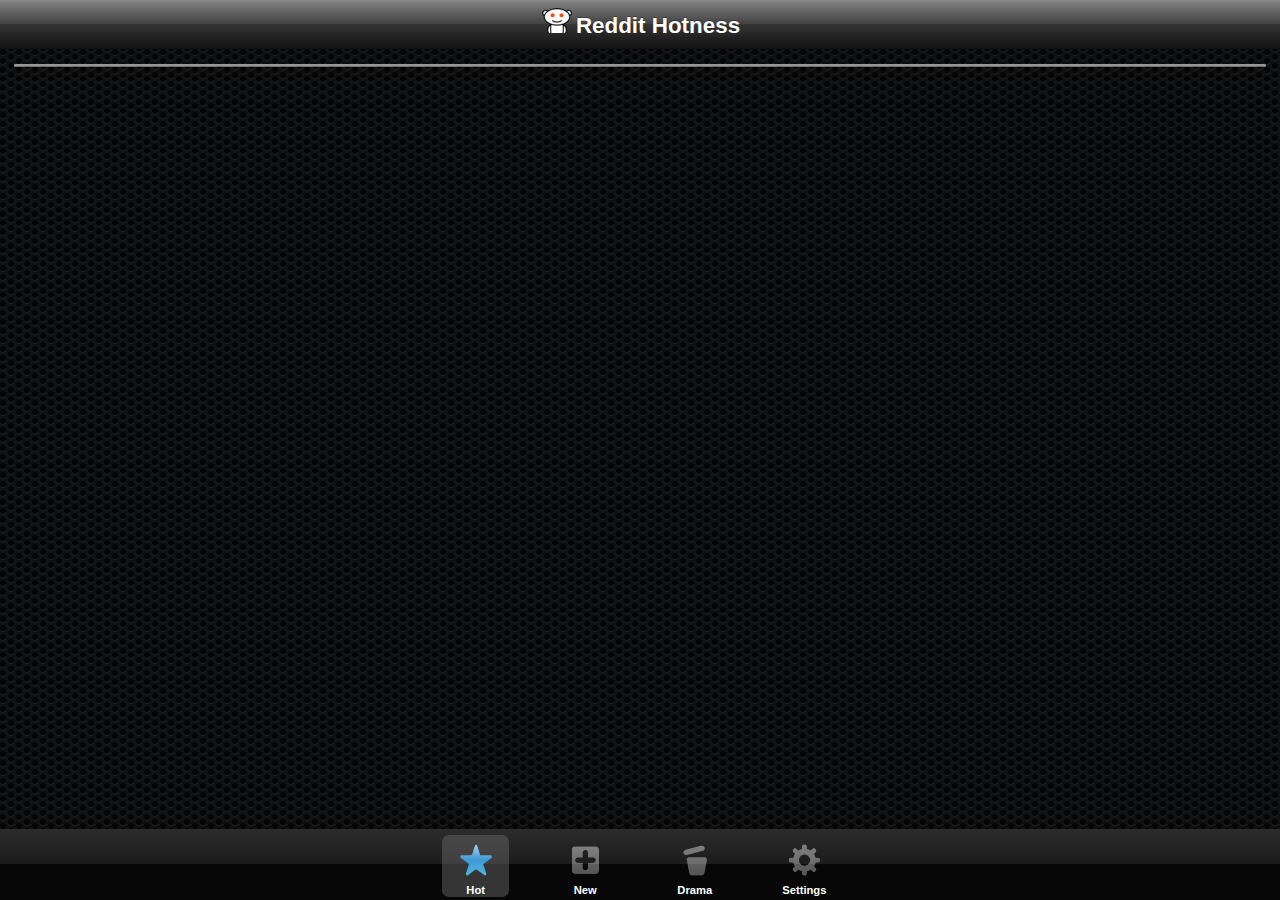
==== child-browser/reddithotness/www/index.html @ 827a3e2b "init" ====
<!DOCTYPE html>
<html>
  <head>
  <title></title>
  
    <meta name="viewport" content="width=device-width, initial-scale=1.0, maximum-scale=1.0, user-scalable=no;" />
	<meta charset="utf-8">

	<link rel="stylesheet" href="kendo.mobile.all.min.css" type="text/css" media="screen" />
	<link rel="stylesheet" href="style.css" type="text/css" media="screen" />

	<!-- iPad/iPhone specific css below, add after your main css >
	<link rel="stylesheet" media="only screen and (max-device-width: 1024px)" href="ipad.css" type="text/css" />		
	<link rel="stylesheet" media="only screen and (max-device-width: 480px)" href="iphone.css" type="text/css" />		
	-->
	<!-- If your application is targeting iOS BEFORE 4.0 you MUST put json2.js from http://www.JSON.org/json2.js into your www directory and include it here -->
	<script type="text/javascript" charset="utf-8" src="cordova-1.5.0.js"></script>
	<script type="text/javascript" charset="utf-8" src="ChildBrowser.js"></script>
    <script type="text/javascript">


	// If you want to prevent dragging, uncomment this section
	/*
	function preventBehavior(e) 
	{ 
      e.preventDefault(); 
    };
	document.addEventListener("touchmove", preventBehavior, false);
	*/
	
	/* If you are supporting your own protocol, the var invokeString will contain any arguments to the app launch.
	see http://iphonedevelopertips.com/cocoa/launching-your-own-application-via-a-custom-url-scheme.html
	for more details -jm */
	/*
	function handleOpenURL(url)
	{
		// TODO: do something with the url passed in.
	}
	*/
	
	function onBodyLoad()
	{		
		document.addEventListener("deviceready", onDeviceReady, false);
	}
	
	/* When this function is called, Cordova has been initialized and is ready to roll */
	/* If you are supporting your own protocol, the var invokeString will contain any arguments to the app launch.
	see http://iphonedevelopertips.com/cocoa/launching-your-own-application-via-a-custom-url-scheme.html
	for more details -jm */
	function onDeviceReady()
	{

	}
    
    </script>
  </head>
  <body onload="onBodyLoad()">
	<body>
		<div data-role="view" id="dark-theme" data-title="Reddit Hotness">
	      	<div data-role="header">
				<div data-role="navbar"><img src="images/header.png" />Reddit Hotness</div>	
			</div>
			<ul id="popular_news" data-role="listview" data-style="inset"></ul>
			<div data-role="footer">
				<div data-role="tabstrip" id="tabstrip">
					<a data-icon="favorites" href="#">Hot</a>
                    <a data-icon="mostrecent" href="#">New</a>
                    <a data-icon="trash" href="#">Drama</a>
					<a data-icon="settings" href="#">Settings</a>
				</div>
			</div>
		</div>
	  </body>

	  <script id="template" type="text/x-kendo-template">
		# if ( data.title.length > 60 ) {
			data.title = data.title.substring(0,60) + "..."
		} #
		<div class="story">
			<div class="points">
				<div>
	 				<div class="big blue">${score}</div>
	    		</div>
			</div>
			<div class="link">
				<span data-url="${url}" onClick="app.goToUrl(this)">${title}</span>
			</div>
		</div>
	  </script>

	  <script src="jquery.min.js"></script>
	  <script src="kendo.mobile.min.js"></script>
	  <script src="app.js"></script>

	  <script>

		$(function() {

			app.init();

		});

			

	  </script>
</html>
---- child-browser/reddithotness/www/kendo.mobile.all.min.css ----
/*
* Kendo UI Mobile v2012.1.322 (http://kendoui.com)
* Copyright 2012 Telerik AD. All rights reserved.
*
* Kendo UI Mobile commercial licenses may be obtained at http://kendoui.com/mobile-license
* If you do not own a commercial license, this file shall be governed by the trial license terms.
*/
*:focus{outline:0}.km-root,.km-vertical,.km-horizontal{width:100%;height:100%;-ms-content-zooming:none;-webkit-user-select:none;-webkit-text-size-adjust:none}.km-vertical,.km-horizontal{display:table\9}.km-root>*,.km-header *,.km-footer *{margin:0;padding:0}.km-root *{-webkit-touch-callout:none;-webkit-tap-highlight-color:rgba(0,0,0,0)}.km-view{top:0;left:0;position:absolute;display:-moz-box;display:-webkit-box;display:-ms-box;display:box;height:100%;width:100%;display:table\9;-moz-box-orient:vertical;-webkit-box-orient:vertical;-ms-box-orient:vertical;box-orient:vertical;vertical-align:top}:-moz-any(.km-view,.km-vertical,.km-horizontal){overflow:hidden;position:static}.km-content{-moz-box-flex:1;-webkit-box-flex:1;-ms-box-flex:1;box-flex:1;-moz-box-align:stretch;-webkit-box-align:stretch;-ms-box-align:stretch;box-align:stretch;display:block;width:auto;overflow:hidden;position:relative;display:table-row\9}:-moz-any(.km-content){width:0;display:-moz-box;-moz-box-orient:vertical}.km-content p,.km-content h1,.km-content h2,.km-content h3,.km-content h4,.km-content h5,.km-content h6{margin-left:1em;margin-right:1em;margin-left:1rem;margin-right:1rem}.km-header,.km-footer{display:block;display:-moz-box;display:table-row\9;height:1px\9;-moz-box-orient:vertical;width:100%}.km-header{padding:0}.km-footer{background:#1a1a1a}[data-role="layout"]{display:none}.km-tabstrip{-moz-box-align:start;-webkit-box-align:start;-ms-box-align:start;box-align:start;-moz-box-orient:horizontal;-webkit-box-orient:horizontal;-ms-box-orient:horizontal;box-orient:horizontal;-moz-box-pack:start;display:table-row\9;padding:0}.km-header,.km-footer{position:relative;z-index:1}@media all and (-webkit-min-device-pixel-ratio:10000),not all and (-webkit-min-device-pixel-ratio:0){.km-view{display:table}.km-header,.km-footer,.km-content{display:table-row}.km-header,.km-footer{height:1px}}.km-view-title{display:none}.km-toolbar,.km-navbar,.km-button,.km-buttongroup,.km-tabstrip{background-origin:border-box;position:relative;display:inline-block;padding:.4em .7em;margin:.1em;margin:.1rem;overflow:visible;border-radius:5pt;-moz-border-radius:5pt;-webkit-border-radius:5pt;text-shadow:0 -1px rgba(0,0,0,0.3);text-decoration:none}.km-toolbar,.km-navbar,.km-buttongroup,.km-tabstrip{padding:.4rem .7rem}.km-horizontal .km-toolbar,.km-horizontal .km-navbar,.km-horizontal .km-tabstrip{padding:.2rem .7rem}.km-button{cursor:pointer;outline:0}.km-switch input[type=checkbox]{display:none}.km-switch,.km-checkbox{text-align:left;font-size:1em;font-size:1rem;display:inline-block;width:6em;width:6rem;height:1.75em;height:1.75rem;line-height:1.9em;line-height:1.9rem;position:relative;overflow:hidden}.km-switch-wrapper,.km-slider-wrapper{display:block;height:100%;width:100%;overflow:hidden;border-radius:6px}.km-switch-background,.km-slider-background{display:block;margin:0 1px 1px -5em;height:100%;width:200%}.km-switch-container{top:0;left:0;position:absolute;display:block;height:100%;width:100%;overflow:hidden;background:transparent;border-radius:4px;-moz-border-radius:4px;-webkit-border-radius:4px;-moz-box-sizing:border-box;-webkit-box-sizing:border-box;box-sizing:border-box}.km-checkbox{width:1.8em;height:1.8em;width:1.8rem;height:1.8rem}.km-checkbox-checked:after{content:"\a0";display:block;width:100%;height:100%}.km-switch-handle{top:0;left:0;width:2em;width:2rem;height:100%;display:inline-block;margin:-1px 0 0 -1px;border-radius:5px;-moz-border-radius:5px;-webkit-border-radius:5px;box-shadow:0 0 3px 0 rgba(0,0,0,0.5);-webkit-box-shadow:0 0 3px 0 rgba(0,0,0,0.5)}.km-switch-label-on,.km-switch-label-off{display:block;width:200%;text-align:center;position:absolute}.km-switch-label-off{left:2em}.km-switch-label-on{left:-4em;text-shadow:0 -1px 0 rgba(0,0,0,0.5)}.km-badge,.km-detail{text-decoration:none;display:inline-block;vertical-align:middle;overflow:hidden;text-align:center;position:absolute;z-index:1;top:-1em;top:-.6rem;right:-0.8em;right:-.4rem;width:1.6em;height:1.6em;width:1rem;height:1rem;text-shadow:none}.km-detail{position:absolute;float:right;right:.8rem;top:50%;margin-top:-0.7em;margin-top:-.7rem;width:1.7em;height:1.7em;width:1.1rem;height:1.1rem}:-moz-any(.km-detail){width:1rem;height:1rem}.km-detail:after,.km-detail:before,.km-listview-link:after{width:.3em;height:.3em;width:.4rem;height:.4rem;content:"\a0";display:inline-block;vertical-align:middle}.km-listview-link:after,.km-detaildisclose:after{margin-left:-0.2em;margin-left:-.2rem;border:0 solid #FFF;border-width:.24em .24em 0 0;border-width:.24rem .24rem 0 0;-webkit-transform:rotate(45deg);-moz-transform:rotate(45deg);-ms-transform:rotate(45deg);-o-transform:rotate(45deg);transform:rotate(45deg)}.km-detaildisclose:before{display:none}.km-rowdelete:after,.km-rowinsert:after,.km-rowinsert:before,.km-contactadd:after,.km-contactadd:before{width:.6em;height:.1em;width:.7rem;height:.2rem;background:#FFF;margin-left:-0.18em;margin-left:-.28rem}.km-rowdelete:after{margin-left:-0.28em;margin-left:-.38rem}.km-rowinsert:after,.km-contactadd:after{width:.1em;height:.6em;width:.2rem;height:.7rem;margin-left:-0.34em;margin-left:-.44rem}.km-button::-moz-focus-inner{padding:0;border:0}.km-badge:-moz-first-node,:-moz-first-node ~ .km-badge{right:-0.5em;top:-1em}.km-root .km-buttongroup{padding:0;border-radius:0;-moz-border-radius:0;-webkit-border-radius:0;box-shadow:none;-webkit-box-shadow:none;border-color:transparent;background:0;white-space:nowrap;display:table}.km-buttongroup>.km-button{display:table-cell}.km-root .km-buttongroup .km-button{margin:0;border-width:1px 0 1px 1px;border-radius:0;-moz-border-radius:0;-webkit-border-radius:0}.km-root .km-view .km-buttongroup .km-button:first-child{-webkit-border-bottom-left-radius:5pt;-webkit-border-top-left-radius:5pt;border-radius:5pt 0 0 5pt;-moz-border-radius:5pt 0 0 5pt;-webkit-border-radius:5pt 0 0 5pt}.km-root .km-view .km-buttongroup .km-button:last-child{border-right-width:1px;-webkit-border-bottom-right-radius:5pt;-webkit-border-top-right-radius:5pt;border-radius:0 5pt 5pt 0;-moz-border-radius:0 5pt 5pt 0;-webkit-border-radius:0 5pt 5pt 0}.km-scrollview{white-space:nowrap;overflow:hidden;width:100%}.km-scrollview>div>*{-webkit-transform:translatez(0)}.km-pages{text-align:center;margin:0;padding:0}.km-pages li{display:inline-block;width:.5em;height:.55em;margin:0 .3em}.km-ios .km-buttongroup .km-button{font-size:1.2em;font-weight:bold}.km-ios .km-state-disabled .km-button,.km-android .km-state-disabled .km-button,.km-blackberry .km-state-disabled .km-button,.km-meego .km-state-disabled .km-button{color:#aaa;text-shadow:none}.km-tabstrip,.km-toolbar,.km-navbar{display:block;padding:.8em;margin:0;width:100%;border-width:0;-moz-box-sizing:border-box;-webkit-box-sizing:border-box;box-sizing:border-box;border-radius:0;-moz-border-radius:0;-webkit-border-radius:0}.km-tabstrip{text-align:center;word-spacing:-1em}.km-tabstrip .km-button{word-spacing:normal;box-shadow:none;-webkit-box-shadow:none}@media screen and (-webkit-min-device-pixel-ratio:0){.km-tabstrip{word-spacing:normal;width:100%}.km-buttongroup>.km-button{display:inline-block}}.km-toolbar,.km-navbar{padding:0 .5em;-moz-box-flex:1;-webkit-box-flex:1;-ms-box-flex:1;box-flex:1;position:relative;overflow:hidden;display:block;border-width:0 0 1px 0}.km-root div:-moz-any(.km-toolbar,.km-navbar){overflow:visible}.km-navbar .km-view-title,.km-toolbar .km-button,.km-navbar .km-button{margin-top:.5em;margin-top:.5rem;margin-bottom:.5em;margin-bottom:.5rem}.km-horizontal .km-navbar .km-view-title,.km-horizontal .km-toolbar .km-button,.km-horizontal .km-navbar .km-button{margin-top:.1em;margin-top:.1rem;margin-bottom:.1em;margin-bottom:.1rem}.km-tabstrip .km-button{font:bold 1em Helvetica,sans-serif;color:#a8a8a8;padding:.4em .8em;border-width:0;border-color:transparent;background:0;margin:0;text-align:center}.km-tabstrip .km-badge{font-size:.8em;font-weight:normal}.km-tabstrip .km-button:first-child{border-left:0}.km-tabstrip .km-button:last-child{border-right:0}.km-listview-wrapper>ul:not(.km-listview){margin:0 auto}.km-list,.km-listview{padding:0;margin:0;list-style-type:none}.km-listinset,.km-listgroupinset{margin:1em}.km-listinset,.km-listgroupinset .km-list{overflow:hidden}.km-listview .km-switch{margin-top:-0.95em;margin-top:-.95rem;position:absolute;right:.8em;right:.8rem;top:50%}.km-listview .km-list{text-indent:0}.km-list>li,.km-root .km-listview-link{margin:0;display:block;position:relative;list-style-type:none;vertical-align:middle;-moz-box-sizing:border-box;-webkit-box-sizing:border-box;box-sizing:border-box;padding:.5em .7em;text-shadow:none}.km-group-title{display:block;font-weight:bold;padding:.2em 0;text-indent:.8em}.km-listgroupinset .km-group-title{margin-top:1em;line-height:1.65em}.km-root .km-content .km-list>li:first-child{border-top:0}.km-root .km-content .km-list>li:last-child{border-bottom:0}.km-root .km-listview-link{text-decoration:none;margin:-0.5em -0.7em}.km-listview-link:after{border-color:#777;content:"\a0";display:block;position:absolute;right:1em;right:1rem;top:50%;margin-top:-0.25em;margin-top:-.25rem}.km-scroller-pull{width:100%;display:block;position:absolute;line-height:60px;font-size:1.4em;text-align:center;-webkit-transform:translate3d(0,-60px,0);-moz-transform:translate3d(0,-60px,0);-ms-transform:translate3d(0,-60px,0);-o-transform:translate3d(0,-60px,0);transform:translate3d(0,-60px,0)}.km-scroller-pull .km-template{display:inline-block;width:200px;text-align:left}.km-root .km-scroller-pull .km-icon{display:inline-block;height:2em;margin-right:1em;vertical-align:middle;width:2em;-webkit-transform:rotate(0deg);-moz-transform:rotate(0deg);-ms-transform:rotate(0deg);-o-transform:rotate(0deg);transform:rotate(0deg);-webkit-transition:-webkit-transform 300ms linear;-moz-transition:-moz-transform 300ms linear;-ms-transition:-ms-transform 300ms linear;-o-transition:-o-transform 300ms linear;transition:transform 300ms linear}.km-root .km-scroller-release .km-icon{-webkit-transform:rotate(180deg);-moz-transform:rotate(180deg);-ms-transform:rotate(180deg);-o-transform:rotate(180deg);transform:rotate(180deg)}.km-root .km-scroller-refresh .km-icon{-webkit-transition:none;-moz-transition:none;-ms-transition:none;-o-transition:none;transition:none}.km-default-content{padding:1em}.km-item label:before,.km-item label.km-item-checked:after{position:absolute;content:" ";display:block;top:50%;left:.6em;width:36px;height:36px;margin-top:-18px}.km-detail .km-text{display:none}.km-detail .km-icon,.km-button .km-icon,.km-list .km-icon,.km-ios .km-button .km-icon{width:1.1em;height:1.1em;margin-left:-0.3em;margin-right:.3em;vertical-align:text-top;display:inline-block;background-size:auto 100%}.km-root .km-view .km-notext{margin-left:0;margin-right:0}.km-list .km-switch{position:absolute;top:50%;right:.8em;right:.8rem;margin-top:-1em;margin-top:-1rem}.km-detail .km-icon{top:20%;left:20%;width:60%;height:60%;margin:0;position:absolute;-moz-box-sizing:border-box;-webkit-box-sizing:border-box;box-sizing:border-box}.km-buttongroup .km-button .km-icon{width:1em;height:1em;margin:0 .16em 0 0}.km-tabstrip .km-button .km-icon{width:4em;height:4em;width:2.5rem;height:2.5rem;margin:0 auto;display:block}.km-slider{margin:1em;width:10em;height:.6em;line-height:.6em;position:relative;padding:.5em .7em;display:inline-block}.km-slider-container{top:0;left:0;margin:0;width:100%;height:100%;display:block;position:absolute;border-radius:5px;-moz-border-radius:5px;-webkit-border-radius:5px}.km-slider-handle{top:0;left:0;width:1.25em;height:1.25em;display:block;position:absolute;border-radius:1em;-moz-border-radius:1em;-webkit-border-radius:1em;box-shadow:0 1px 1px rgba(0,0,0,0.5);-webkit-box-shadow:0 1px 1px rgba(0,0,0,0.5)}.km-slider-wrapper{border-radius:5px;-moz-border-radius:5px;-webkit-border-radius:5px}.km-slider-background{width:24em;margin-left:-12em}.km-touch-scrollbar{position:absolute;visibility:hidden;z-index:200000;height:.3em;width:.3em;background-color:#333;opacity:0;border-radius:.4em;-moz-border-radius:.4em;-webkit-border-radius:.4em;-webkit-transform-origin:0 0;-moz-transform-origin:0 0;-ms-transform-origin:0 0;-o-transform-origin:0 0;transform-origin:0 0;-webkit-transition:opacity .3s linear;-moz-transition:opacity .3s linear;-ms-transition:opacity .3s linear;-o-transition:opacity .3s linear;transition:opacity .3s linear}.km-vertical-scrollbar{height:100%;right:1px;top:0}.km-horizontal-scrollbar{width:100%;left:0;bottom:1px}.km-scrollview,.km-scroll-container{-moz-user-select:none;-webkit-user-select:none;user-select:none;-moz-user-select:-moz-none;-webkit-margin-collapse:separate}.km-scroll-wrapper{position:relative}.km-leftitem,.km-rightitem{z-index:1;position:relative;float:right}.km-leftitem{float:left}.km-root .km-leftitem ~ .km-view-title,.km-root .km-rightitem ~ .km-view-title{position:absolute;left:0}.km-dialog{position:absolute;min-width:19em;max-width:25em;overflow:hidden;border-radius:1em;-moz-border-radius:1em;-webkit-border-radius:1em}.km-dialog-title{position:static;float:none;height:2.6em;margin-top:-2.6em;font-size:1.22em;line-height:3em;border-radius:1em;-moz-border-radius:1em;-webkit-border-radius:1em}.km-dialog:before{content:"\a0";display:block;overflow:visible;width:100%;height:3em;opacity:.2}.km-dialog-content{font-weight:normal;min-height:2em;text-align:center}.km-dialog .km-button{display:block;margin:.4em;font-size:1.3em;text-align:center;padding:.44em;-moz-user-select:none;-webkit-user-select:none;user-select:none;border-radius:4px;-moz-border-radius:4px;-webkit-border-radius:4px}.km-loader{top:50%;left:50%;width:240px;height:150px;opacity:.85;z-index:100000;padding:30px 30px;position:absolute;margin-top:-75px;margin-left:-120px;-moz-box-sizing:border-box;-webkit-box-sizing:border-box;box-sizing:border-box;background-color:black;border-radius:20px;-moz-border-radius:20px;-webkit-border-radius:20px}.km-loader h1{color:white;text-align:center;margin-top:10px}.km-loader .km-loading,.km-scroller-refresh .km-icon{background-color:#fff;-moz-animation:km-spin 1s infinite linear;-webkit-animation:km-spin 1s infinite linear;display:block;margin:0 auto;width:35px;height:35px}@-webkit-keyframes km-spin{from{-webkit-transform:rotate(0deg)}to{-webkit-transform:rotate(360deg)}}@-moz-keyframes km-spin{from{-moz-transform:rotate(0deg)}to{-moz-transform:rotate(360deg)}}@-webkit-keyframes km-ios-spin{0%{-webkit-transform:rotate(0deg)}8.32%{-webkit-transform:rotate(0deg)}8.33%{-webkit-transform:rotate(30deg)}16.65%{-webkit-transform:rotate(30deg)}16.66%{-webkit-transform:rotate(60deg)}24.99%{-webkit-transform:rotate(60deg)}25%{-webkit-transform:rotate(90deg)}33.32%{-webkit-transform:rotate(90deg)}33.33%{-webkit-transform:rotate(120deg)}41.65%{-webkit-transform:rotate(120deg)}41.66%{-webkit-transform:rotate(150deg)}49.99%{-webkit-transform:rotate(150deg)}50%{-webkit-transform:rotate(180deg)}58.32%{-webkit-transform:rotate(180deg)}58.33%{-webkit-transform:rotate(210deg)}66.65%{-webkit-transform:rotate(210deg)}66.66%{-webkit-transform:rotate(240deg)}74.99%{-webkit-transform:rotate(240deg)}75%{-webkit-transform:rotate(270deg)}83.32%{-webkit-transform:rotate(270deg)}83.33%{-webkit-transform:rotate(300deg)}91.65%{-webkit-transform:rotate(300deg)}91.66%{-webkit-transform:rotate(330deg)}99.99%{-webkit-transform:rotate(330deg)}100%{-webkit-transform:rotate(360deg)}}.km-root input:not([type=button]):not([type=submit]):not([type=reset]):not([type=image]):not([type=checkbox]):not([type=radio]),.km-root select:not([multiple]),.km-root .k-dropdown{font-size:1.2rem;-moz-appearance:none;-webkit-appearance:none}.km-root input{-moz-user-select:text;-webkit-user-select:text;user-select:text}.km-root input[readonly],.km-root select:not([multiple]){-moz-user-select:none;-webkit-user-select:none;user-select:none}.km-root input:not([type=button]):not([type=submit]):not([type=reset]):not([type=image]),.km-root select:not([multiple]),.km-root .k-dropdown{position:absolute;right:.8em;top:50%;line-height:normal;margin-top:-0.5em;z-index:1}.km-root input:not([type=button]):not([type=submit]):not([type=reset]):not([type=image]):not([type=checkbox]):not([type=radio]),.km-root select:not([multiple]),.km-root .k-dropdown{right:0;margin-top:-0.95em}.km-root .k-dropdown-wrap{display:inline-block}.km-root input ~ .km-listview-link:after,.km-root select ~ .km-listview-link:after,.km-root .k-dropdown ~ .km-listview-link:after{display:none}.km-root .k-dropdown select,.km-root .k-dropdown .k-select{display:none}.km-root .km-popup .k-item{list-style-type:none;line-height:2em;padding:inherit 1em;border-bottom:1px solid #555;-moz-box-sizing:border-box;-webkit-box-sizing:border-box;box-sizing:border-box}.km-root .km-popup .k-list{padding:0;margin:0}.km-root .km-popup .k-item:last-child{border:0}.km-featured{-webkit-mask-box-image:url('[data-uri]');clip-path:url("images/iconmasks.svg#featured")}.km-toprated,.km-favorites{-webkit-mask-box-image:url('[data-uri]');clip-path:url("images/iconmasks.svg#toprated")}.km-mostviewed{-webkit-mask-box-image:url('[data-uri]');clip-path:url("images/iconmasks.svg#mostviewed")}.km-bookmarks{-webkit-mask-box-image:url('[data-uri]');clip-path:url("images/iconmasks.svg#bookmarks")}.km-contacts{-webkit-mask-box-image:url('[data-uri]');clip-path:url("images/iconmasks.svg#contacts")}.km-download,.km-downloads{-webkit-mask-box-image:url('[data-uri]');clip-path:url("images/iconmasks.svg#download")}.km-more{-webkit-mask-box-image:url('[data-uri]');clip-path:url("images/iconmasks.svg#more")}.km-android .km-more{-webkit-mask-box-image:url('[data-uri]');clip-path:url("images/iconmasks.svg#androidmore")}.km-meego .km-more{-webkit-mask-box-image:url('[data-uri]');clip-path:url("images/iconmasks.svg#meegomore")}.km-mostrecent{-webkit-mask-box-image:url('[data-uri]');clip-path:url("images/iconmasks.svg#mostrecent")}.km-recents{-webkit-mask-box-image:url('[data-uri]');clip-path:url("images/iconmasks.svg#recents")}.km-history{-webkit-mask-box-image:url('[data-uri]');clip-path:url("images/iconmasks.svg#history")}.km-add{-webkit-mask-box-image:url('[data-uri]');clip-path:url("images/iconmasks.svg#add")}.km-details{-webkit-mask-box-image:url('[data-uri]');clip-path:url("images/iconmasks.svg#details")}.km-info,.km-about{-webkit-mask-box-image:url('[data-uri]');clip-path:url("images/iconmasks.svg#info")}.km-action{-webkit-mask-box-image:url('[data-uri]');clip-path:url("images/iconmasks.svg#action")}.km-camera{-webkit-mask-box-image:url('[data-uri]');clip-path:url("images/iconmasks.svg#camera")}.km-edit,.km-compose{-webkit-mask-box-image:url('[data-uri]');clip-path:url("images/iconmasks.svg#edit")}.km-search{-webkit-mask-box-image:url('[data-uri]');clip-path:url("images/iconmasks.svg#search")}.km-trash,.km-delete{-webkit-mask-box-image:url('[data-uri]');clip-path:url("images/iconmasks.svg#trash")}.km-organize{-webkit-mask-box-image:url('[data-uri]');clip-path:url("images/iconmasks.svg#organize")}.km-reply{-webkit-mask-box-image:url('[data-uri]');clip-path:url("images/iconmasks.svg#reply")}.km-stop{-webkit-mask-box-image:url('[data-uri]');clip-path:url("images/iconmasks.svg#stop")}.km-sounds,.km-volume{-webkit-mask-box-image:url('[data-uri]');clip-path:url("images/iconmasks.svg#sounds")}.km-refresh{-webkit-mask-box-image:url('[data-uri]');clip-path:url("images/iconmasks.svg#refresh")}.km-play{-webkit-mask-box-image:url('[data-uri]');clip-path:url("images/iconmasks.svg#play")}.km-fastforward{-webkit-mask-box-image:url('[data-uri]');clip-path:url("images/iconmasks.svg#fastforward")}.km-pause{-webkit-mask-box-image:url('[data-uri]');clip-path:url("images/iconmasks.svg#pause")}.km-rewind{-webkit-mask-box-image:url('[data-uri]');clip-path:url("images/iconmasks.svg#rewind")}.km-settings{-webkit-mask-box-image:url('[data-uri]');clip-path:url("images/iconmasks.svg#settings")}.km-globe{-webkit-mask-box-image:url('[data-uri]');clip-path:url("images/iconmasks.svg#globe")}.km-home{-webkit-mask-box-image:url('[data-uri]');clip-path:url("images/iconmasks.svg#home")}.km-cart{-webkit-mask-box-image:url('[data-uri]');clip-path:url("images/iconmasks.svg#cart")}.km-battery{-webkit-mask-box-image:url('[data-uri]');clip-path:url("images/iconmasks.svg#battery")}.km-wifi{-webkit-mask-box-image:url('[data-uri]');clip-path:url("images/iconmasks.svg#wifi")}.km-share{-webkit-mask-box-image:url('[data-uri]');clip-path:url("images/iconmasks.svg#share")}.km-ios .km-loading,.km-ios .km-scroller-refresh .km-icon{-webkit-mask-box-image:url('[data-uri]');clip-path:url("images/iconmasks.svg#iosrefresh")}.km-meego .km-loading,.km-meego .km-scroller-refresh .km-icon{-webkit-mask-box-image:url('[data-uri]');clip-path:url("images/iconmasks.svg#berryrefresh")}.km-root .km-android .km-loading,.km-root .km-android .km-scroller-refresh .km-icon{background:url('[data-uri]');background-size:cover}.km-blackberry .km-loading,.km-blackberry .km-scroller-refresh .km-icon{-webkit-mask-box-image:url('[data-uri]');clip-path:url("images/iconmasks.svg#berryrefresh")}.km-scroller-pull .km-icon{-webkit-mask-box-image:url('[data-uri]');clip-path:url("images/iconmasks.svg#pullrefresh")}.km-ios{background:#fff}.km-ios .km-view{overflow:hidden}.km-ios .km-view-title,.km-ios .km-dialog-title{position:relative;display:block;text-align:center;color:#fff;font-size:1.2em;font-size:1.4rem;line-height:1.5em;line-height:1.9rem;font-weight:bold;text-shadow:0 -1px rgba(0,0,0,0.3);float:left;width:100%}.km-ios .km-toolbar,.km-ios .km-navbar,.km-ios .km-button,.km-ios .km-tabstrip,.km-ios .km-popup .k-item{background-image:linear-gradient(top,rgba(255,255,255,0.5),rgba(255,255,255,0.45) 6%,rgba(255,255,255,0.2) 50%,rgba(255,255,255,0.15) 50%,rgba(100,100,100,0));-webkit-tap-highlight-color:rgba(0,0,0,0);color:#FFF;overflow:visible;border-radius:5pt;-moz-border-radius:5pt;-webkit-border-radius:5pt;border:1px solid #394d68;border-color:#2f3740 #394d68 #375073;background-color:#7185a2;text-shadow:0 -1px rgba(0,0,0,0.3);text-decoration:none;border:1px solid #394d68;border-color:#2f3740 #394d68 #375073;background-color:#7185a2;background-image:-webkit-gradient(linear,50% 0,50% 100%,color-stop(0,rgba(255,255,255,0.5)),color-stop(0.06,rgba(255,255,255,0.45)),color-stop(0.5,rgba(255,255,255,0.2)),color-stop(0.5,rgba(255,255,255,0.15)),color-stop(1,rgba(100,100,100,0)));background-image:-moz-linear-gradient(top,rgba(255,255,255,0.5),rgba(255,255,255,0.45) 6%,rgba(255,255,255,0.2) 50%,rgba(255,255,255,0.15) 50%,rgba(100,100,100,0));background-image:-ms-linear-gradient(top,rgba(255,255,255,0.5),rgba(255,255,255,0.45) 6%,rgba(255,255,255,0.2) 50%,rgba(255,255,255,0.15) 50%,rgba(100,100,100,0));background-image:-o-linear-gradient(top,rgba(255,255,255,0.5),rgba(255,255,255,0.45) 6%,rgba(255,255,255,0.2) 50%,rgba(255,255,255,0.15) 50%,rgba(100,100,100,0))}.km-ios .km-button{border-color:rgba(0,0,0,0.5) rgba(0,0,0,0.3) rgba(0,0,0,0.3);background:linear-gradient(top,rgba(0,0,0,0.3),rgba(0,0,0,0) 5%,rgba(0,0,0,0) 98%,rgba(70,70,70,0.5)),linear-gradient(top,rgba(255,255,255,0.35),rgba(255,255,255,0.1) 50%,rgba(255,255,255,0) 50%,rgba(255,255,255,0)) #496b9a;box-shadow:0 1px 1px rgba(255,255,255,0.5);-webkit-box-shadow:0 1px 1px rgba(255,255,255,0.5);background:-webkit-gradient(linear,50% 0,50% 100%,color-stop(0,rgba(0,0,0,0.3)),color-stop(0.05,rgba(0,0,0,0)),color-stop(0.98,rgba(0,0,0,0)),color-stop(1,rgba(70,70,70,0.5))),-webkit-gradient(linear,50% 0,50% 100%,color-stop(0,rgba(255,255,255,0.35)),color-stop(0.5,rgba(255,255,255,0.1)),color-stop(0.5,rgba(255,255,255,0)),color-stop(1,rgba(255,255,255,0))) #496b9a;background:-moz-linear-gradient(top,rgba(0,0,0,0.3),rgba(0,0,0,0) 5%,rgba(0,0,0,0) 98%,rgba(70,70,70,0.5)),-moz-linear-gradient(top,rgba(255,255,255,0.35),rgba(255,255,255,0.1) 50%,rgba(255,255,255,0) 50%,rgba(255,255,255,0)) #496b9a;background:-ms-linear-gradient(top,rgba(0,0,0,0.3),rgba(0,0,0,0) 5%,rgba(0,0,0,0) 98%,rgba(70,70,70,0.5)),-ms-linear-gradient(top,rgba(255,255,255,0.35),rgba(255,255,255,0.1) 50%,rgba(255,255,255,0) 50%,rgba(255,255,255,0)) #496b9a;background:-o-linear-gradient(top,rgba(0,0,0,0.3),rgba(0,0,0,0) 5%,rgba(0,0,0,0) 98%,rgba(70,70,70,0.5)),-o-linear-gradient(top,rgba(255,255,255,0.35),rgba(255,255,255,0.1) 50%,rgba(255,255,255,0) 50%,rgba(255,255,255,0)) #496b9a}.km-ios .km-button:active{background-color:#263e6c}.km-ios li.km-state-active{border-width:0;color:white}.km-ios,.km-ios .km-button{font:bold .9em HelveticaNeue,sans-serif;font-size:.9rem}.km-ios .km-back{margin-left:1em}.km-ios .km-back .km-text{position:relative;z-index:1}.km-ios .km-back:before{margin-bottom:2px;content:"\a0";background-color:inherit;background-image:linear-gradient(left top,rgba(255,255,255,0.35),rgba(255,255,255,0.1) 49%,rgba(255,255,255,0) 49%,rgba(255,255,255,0));-webkit-mask-image:-webkit-gradient(linear,left bottom,right top,from(#000),color-stop(0.5,#000),color-stop(0.5,transparent),to(transparent));border-left:solid 1px rgba(0,0,0,0.5);border-bottom:solid 1px #aaa;width:1em;height:1em;display:block;position:absolute;overflow:hidden;left:-0.36em;top:.12em;zoom:1.66;-webkit-transform:rotate(45deg);-moz-transform:rotate(45deg);-ms-transform:rotate(45deg);-o-transform:rotate(45deg);transform:rotate(45deg);-moz-box-sizing:border-box;-webkit-box-sizing:border-box;box-sizing:border-box;border-radius:.2em;-moz-border-radius:.2em;-webkit-border-radius:.2em;box-shadow:inset 0 -1px 1px 0 rgba(0,0,0,.4);-webkit-box-shadow:inset 0 -1px 1px 0 rgba(0,0,0,.4);background-image:-webkit-gradient(linear,0 0,100% 100%,color-stop(0,rgba(255,255,255,0.35)),color-stop(0.49,rgba(255,255,255,0.1)),color-stop(0.49,rgba(255,255,255,0)),color-stop(1,rgba(255,255,255,0)));background-image:-moz-linear-gradient(left top,rgba(255,255,255,0.35),rgba(255,255,255,0.1) 49%,rgba(255,255,255,0) 49%,rgba(255,255,255,0));background-image:-ms-linear-gradient(left top,rgba(255,255,255,0.35),rgba(255,255,255,0.1) 49%,rgba(255,255,255,0) 49%,rgba(255,255,255,0));background-image:-o-linear-gradient(left top,rgba(255,255,255,0.35),rgba(255,255,255,0.1) 49%,rgba(255,255,255,0) 49%,rgba(255,255,255,0))}.km-ios3 .km-back:before,.km-ios4 .km-back:before,.km-ios5 .km-back:before{background-image:linear-gradient(left top,rgba(255,255,255,0.35),rgba(255,255,255,0.1) 50%,rgba(255,255,255,0) 50%,rgba(255,255,255,0));top:.14em;left:-0.4em;zoom:1.72;background-image:-webkit-gradient(linear,0 0,100% 100%,color-stop(0,rgba(255,255,255,0.35)),color-stop(0.5,rgba(255,255,255,0.1)),color-stop(0.5,rgba(255,255,255,0)),color-stop(1,rgba(255,255,255,0)));background-image:-moz-linear-gradient(left top,rgba(255,255,255,0.35),rgba(255,255,255,0.1) 50%,rgba(255,255,255,0) 50%,rgba(255,255,255,0));background-image:-ms-linear-gradient(left top,rgba(255,255,255,0.35),rgba(255,255,255,0.1) 50%,rgba(255,255,255,0) 50%,rgba(255,255,255,0));background-image:-o-linear-gradient(left top,rgba(255,255,255,0.35),rgba(255,255,255,0.1) 50%,rgba(255,255,255,0) 50%,rgba(255,255,255,0))}.km-ios :-moz-first-node.km-back:before{border-radius:0 1rem 0 .4rem;left:-0.6em;top:.27em;width:1.5em;height:1.5em;box-shadow:none;-webkit-box-shadow:none}.km-ios .km-switch{font-family:HelveticaNeue,Arial,sans-serif;-webkit-transform:translatez(0)}.km-ios5 .km-switch-wrapper{overflow:hidden;background-color:#f0f0f0}.km-ios .km-switch-background,.km-ios .km-slider-background{background:linear-gradient(top,#dbdbdb,#eee 50%) 6em 0 no-repeat #3074e7;background:-webkit-gradient(linear,50% 0,50% 100%,color-stop(0,#dbdbdb),color-stop(0.5,#eee)) 6em 0 no-repeat #3074e7;background:-moz-linear-gradient(top,#dbdbdb,#eee 50%) 6em 0 no-repeat #3074e7;background:-ms-linear-gradient(top,#dbdbdb,#eee 50%) 6em 0 no-repeat #3074e7;background:-o-linear-gradient(top,#dbdbdb,#eee 50%) 6em 0 no-repeat #3074e7}.km-ios5 .km-switch-background{background-color:#007ee9;background-position:3.8rem 0;margin-left:-3rem}.km-ios .km-switch-background:after{content:"\a0";display:inline-block;margin:0;width:100%;height:55%;line-height:100%;vertical-align:bottom;background:linear-gradient(top,rgba(255,255,255,0.14) 0,rgba(255,255,255,0.4));background:-webkit-gradient(linear,50% 0,50% 100%,color-stop(0,rgba(255,255,255,0.14)),color-stop(1,rgba(255,255,255,0.4)));background:-moz-linear-gradient(top,rgba(255,255,255,0.14) 0,rgba(255,255,255,0.4));background:-ms-linear-gradient(top,rgba(255,255,255,0.14) 0,rgba(255,255,255,0.4));background:-o-linear-gradient(top,rgba(255,255,255,0.14) 0,rgba(255,255,255,0.4))}.km-ios5 .km-switch-background:after{margin:0 0 0 .3rem;width:78%}.km-ios .km-switch-container{padding:0;border:1px solid #999;box-shadow:inset 0 2px 2px 0 rgba(0,0,0,0.3);-webkit-box-shadow:inset 0 2px 2px 0 rgba(0,0,0,0.3);background:linear-gradient(top,rgba(0,0,0,0),rgba(0,0,0,0) 95%,rgba(0,0,0,0.2));-webkit-box-shadow:inset 0 2px 2px 0 rgba(0,0,0,0.3);-webkit-box-shadow:inset 0 2px 2px 0 rgba(0,0,0,0.3);-webkit-box-shadow:inset 0 2px 2px 0 rgba(0,0,0,0.3);-webkit-box-shadow:inset 0 2px 2px 0 rgba(0,0,0,0.3)}.km-ios .km-checkbox{border:3px solid #e5e5e5;background-color:#fff;border-radius:15px;-moz-border-radius:15px;-webkit-border-radius:15px;-webkit-transition:all 100ms ease-out;-moz-transition:all 100ms ease-out;-ms-transition:all 100ms ease-out;-o-transition:all 100ms ease-out;transition:all 100ms ease-out}.km-ios .km-checkbox-checked{border-color:#fff;background-color:#b00;background-image:linear-gradient(top,#f1969b,rgba(230,70,78,0.5) 50%,rgba(222,11,21,0.5) 50%,rgba(183,0,0,0));box-shadow:0 2px 3px #333;-webkit-box-shadow:0 2px 3px #333;background-image:-webkit-gradient(linear,50% 0,50% 100%,color-stop(0,#f1969b),color-stop(0.5,rgba(230,70,78,0.5)),color-stop(0.5,rgba(222,11,21,0.5)),color-stop(1,rgba(183,0,0,0)));background-image:-moz-linear-gradient(top,#f1969b,rgba(230,70,78,0.5) 50%,rgba(222,11,21,0.5) 50%,rgba(183,0,0,0));background-image:-ms-linear-gradient(top,#f1969b,rgba(230,70,78,0.5) 50%,rgba(222,11,21,0.5) 50%,rgba(183,0,0,0));background-image:-o-linear-gradient(top,#f1969b,rgba(230,70,78,0.5) 50%,rgba(222,11,21,0.5) 50%,rgba(183,0,0,0))}.km-ios .km-checkbox-checked:after{background:transparent url("images/ios-sprite.png") 2px -117px no-repeat}.km-ios .km-switch-handle{margin:-1px 1px 0 -1px;border:1px solid #969696;background:linear-gradient(top,#fff,#d7d7d7 5%,#fff);background:-webkit-gradient(linear,50% 0,50% 100%,color-stop(0,#fff),color-stop(0.05,#d7d7d7),color-stop(1,#fff));background:-moz-linear-gradient(top,#fff,#d7d7d7 5%,#fff);background:-ms-linear-gradient(top,#fff,#d7d7d7 5%,#fff);background:-o-linear-gradient(top,#fff,#d7d7d7 5%,#fff)}.km-ios .km-switch-label-off{color:#7f7f7f}.km-ios .km-switch-label-on{color:#fff}.km-ios5 .km-switch{width:4.6rem;height:1.6rem;line-height:1.65rem;overflow:hidden}.km-ios5 .km-switch-container{padding:1px 0 1px 1px;border-width:0}.km-ios5 .km-switch-handle{width:1.5rem;margin:-1px 1px 0 -1px;box-shadow:inset 0 0 0 1px #fff;-webkit-box-shadow:inset 0 0 0 1px #fff}.km-ios5 .km-switch-handle,.km-ios5 .km-switch-wrapper,.km-ios5 .km-switch-container,.km-ios5 .km-switch-background:after{border-radius:1rem;-moz-border-radius:1rem;-webkit-border-radius:1rem}.km-ios5 .km-switch-background:after{border-radius:1rem 1rem .5rem .5rem;-moz-border-radius:1rem 1rem .5rem .5rem;-webkit-border-radius:1rem 1rem .5rem .5rem}.km-ios5 .km-switch-label-on,.km-ios5 .km-switch-label-off{font-size:1.05rem;line-height:1.45rem}.km-ios5 .km-switch-label-off{left:1.4rem}.km-ios5 .km-switch-label-on{left:-2.9rem}.km-ios .km-badge,.km-ios .km-detail{background-image:linear-gradient(top,rgba(255,255,255,0.5),rgba(255,255,255,0.2) 50%,rgba(255,255,255,0.1) 50%,rgba(255,255,255,0));color:#FFF;border:.3em solid #FFF;font-size:.72em;font-size:.82rem;line-height:1.6em;line-height:1rem;padding:0;background-color:#bc0404;box-shadow:0 3px 3px #000;-webkit-box-shadow:0 3px 3px #000;border-radius:2em;-moz-border-radius:2em;-webkit-border-radius:2em;background-clip:padding-box;background-image:-webkit-gradient(linear,50% 0,50% 100%,color-stop(0,rgba(255,255,255,0.5)),color-stop(0.5,rgba(255,255,255,0.2)),color-stop(0.5,rgba(255,255,255,0.1)),color-stop(1,rgba(255,255,255,0)));background-image:-moz-linear-gradient(top,rgba(255,255,255,0.5),rgba(255,255,255,0.2) 50%,rgba(255,255,255,0.1) 50%,rgba(255,255,255,0));background-image:-ms-linear-gradient(top,rgba(255,255,255,0.5),rgba(255,255,255,0.2) 50%,rgba(255,255,255,0.1) 50%,rgba(255,255,255,0));background-image:-o-linear-gradient(top,rgba(255,255,255,0.5),rgba(255,255,255,0.2) 50%,rgba(255,255,255,0.1) 50%,rgba(255,255,255,0))}.km-ios .km-detail{line-height:1.4em;line-height:.8rem;border:.2em solid #FFF;border-width:.15rem;box-shadow:0 1px 3px rgba(0,0,0,0.5);-webkit-box-shadow:0 1px 3px rgba(0,0,0,0.5);background-color:#1f6dd8}.km-ios5 .km-listview .km-switch{margin-top:-.85rem}.km-ios .km-list .km-icon{background-color:#000}.km-ios li.km-state-active .km-icon{background-color:#fff}.km-ios .km-detail .km-icon{left:5%;top:10%;width:90%;height:90%;background-color:#fff}.km-ios :-moz-any(.km-detail) .km-icon{top:5%;left:7%}.km-ios .km-rowinsert{background-color:#24870d}.km-ios .km-rowdelete{background-color:#b01b1a}.km-ios .km-buttongroup{border:0;background:0;padding:0 1px 1px 0}.km-ios .km-buttongroup .km-button{border-right-width:0;color:#929292;text-shadow:0 1px rgba(255,255,255,0.8);border-color:rgba(0,0,0,0.4);background-image:linear-gradient(top,#fbfbfb,#e1e1e1 50%,#c8c8c8);box-shadow:0 1px 0 0 rgba(255,255,255,0.4);-webkit-box-shadow:0 1px 0 0 rgba(255,255,255,0.4);background-image:-webkit-gradient(linear,50% 0,50% 100%,color-stop(0,#fbfbfb),color-stop(0.5,#e1e1e1),color-stop(1,#c8c8c8));background-image:-moz-linear-gradient(top,#fbfbfb,#e1e1e1 50%,#c8c8c8);background-image:-ms-linear-gradient(top,#fbfbfb,#e1e1e1 50%,#c8c8c8);background-image:-o-linear-gradient(top,#fbfbfb,#e1e1e1 50%,#c8c8c8)}.km-ios .km-buttongroup .km-button:last-child{border-right-width:1px}.km-ios .km-buttongroup .km-state-active{color:#fff;text-shadow:none;border-color:rgba(0,0,0,0.4);border-width:1px 0 1px 1px;background-color:#3d7eeb;background-image:linear-gradient(top,rgba(0,0,0,0.3),rgba(0,0,0,0) 50%,rgba(255,255,255,0.05) 50%,rgba(255,255,255,0.25));box-shadow:inset -1px 0 2px rgba(0,0,0,0.6);-webkit-box-shadow:inset -1px 0 2px rgba(0,0,0,0.6);background-image:-webkit-gradient(linear,50% 0,50% 100%,color-stop(0,rgba(0,0,0,0.3)),color-stop(0.5,rgba(0,0,0,0)),color-stop(0.5,rgba(255,255,255,0.05)),color-stop(1,rgba(255,255,255,0.25)));background-image:-moz-linear-gradient(top,rgba(0,0,0,0.3),rgba(0,0,0,0) 50%,rgba(255,255,255,0.05) 50%,rgba(255,255,255,0.25));background-image:-ms-linear-gradient(top,rgba(0,0,0,0.3),rgba(0,0,0,0) 50%,rgba(255,255,255,0.05) 50%,rgba(255,255,255,0.25));background-image:-o-linear-gradient(top,rgba(0,0,0,0.3),rgba(0,0,0,0) 50%,rgba(255,255,255,0.05) 50%,rgba(255,255,255,0.25))}.km-ios .km-navbar,.km-ios .km-toolbar{overflow:hidden}.km-ios .km-navbar,.km-ios .km-toolbar,.km-ios .km-tabstrip{border:0;border-radius:0;-moz-border-radius:0;-webkit-border-radius:0}.km-ios .km-tabstrip{padding:.4em 0 .2em;background-color:#222;background-image:linear-gradient(top,rgba(46,46,46,0.8),rgba(21,21,21,0.5) 50%,rgba(0,0,0,0.8) 50%,rgba(0,0,0,0.8));background-image:-webkit-gradient(linear,50% 0,50% 100%,color-stop(0,rgba(46,46,46,0.8)),color-stop(0.5,rgba(21,21,21,0.5)),color-stop(0.5,rgba(0,0,0,0.8)),color-stop(1,rgba(0,0,0,0.8)));background-image:-moz-linear-gradient(top,rgba(46,46,46,0.8),rgba(21,21,21,0.5) 50%,rgba(0,0,0,0.8) 50%,rgba(0,0,0,0.8));background-image:-ms-linear-gradient(top,rgba(46,46,46,0.8),rgba(21,21,21,0.5) 50%,rgba(0,0,0,0.8) 50%,rgba(0,0,0,0.8));background-image:-o-linear-gradient(top,rgba(46,46,46,0.8),rgba(21,21,21,0.5) 50%,rgba(0,0,0,0.8) 50%,rgba(0,0,0,0.8))}.km-ios.km-horizontal .km-tabstrip{padding:.2em 0 0}.km-ios .km-tabstrip .km-button{border-radius:5pt;-moz-border-radius:5pt;-webkit-border-radius:5pt;box-shadow:none;-webkit-box-shadow:none;background:transparent;border:0;font-size:.7em;font-size:.7rem;padding:.1em .4em;padding:.1rem .3rem;min-width:5em;min-width:3.6rem;margin:0 1.5%;text-shadow:none}.km-ios.km-horizontal .km-tabstrip .km-button{padding:0 .4em;padding:0 .3rem}.km-ios .km-tabstrip .km-badge{font-size:1.1em}.km-ios .km-tabstrip .km-button:active,.km-ios .km-tabstrip .km-state-active{color:#FFF;background:rgba(100,100,100,0.5)}.km-ios .km-list{background:#fff}.km-ios,.km-ios .km-view,.km-ios .km-header,.km-ios .km-footer,.km-ios .km-slider,.km-ios .km-list,.km-ios .km-scroll-container{-webkit-transform:translatez(0)}.km-ios .km-listinset,.km-ios .km-listgroupinset .km-list{border:1px solid #999;border-radius:10px;-moz-border-radius:10px;-webkit-border-radius:10px;box-shadow:0 1px 0 0 rgba(255,255,255,0.4);-webkit-box-shadow:0 1px 0 0 rgba(255,255,255,0.4)}.km-ios .km-listinset>li:first-child,.km-ios .km-listgroupinset .km-list>li:first-child{box-shadow:inset 0 1px 0 0 rgba(200,200,200,0.4);-webkit-box-shadow:inset 0 1px 0 0 rgba(200,200,200,0.4)}.km-ios .km-listview .km-list{border-top:1px solid #78858e}.km-ios .km-list>li{border-top:1px solid rgba(255,255,255,0.5);border-bottom:1px solid rgba(0,0,0,0.1)}.km-ios .km-list>li,.km-ios .km-list a:not(.km-button){color:#000}.km-ios .km-listview .km-list{border-top:1px solid #78858e}.km-ios li.km-state-active .km-listview-link{color:#fff;background:#0260e8;background-image:linear-gradient(top,rgba(255,255,255,0.28),rgba(255,255,255,0.1) 50%,rgba(255,255,255,0));background-image:-webkit-gradient(linear,50% 0,50% 100%,color-stop(0,rgba(255,255,255,0.28)),color-stop(0.5,rgba(255,255,255,0.1)),color-stop(1,rgba(255,255,255,0)));background-image:-moz-linear-gradient(top,rgba(255,255,255,0.28),rgba(255,255,255,0.1) 50%,rgba(255,255,255,0));background-image:-ms-linear-gradient(top,rgba(255,255,255,0.28),rgba(255,255,255,0.1) 50%,rgba(255,255,255,0));background-image:-o-linear-gradient(top,rgba(255,255,255,0.28),rgba(255,255,255,0.1) 50%,rgba(255,255,255,0))}.km-ios .km-state-active .km-listview-link:after{border-color:#fff}.km-ios .km-listinset li:first-child>.km-listview-link,.km-ios .km-listgroupinset li:first-child>.km-listview-link{-webkit-border-top-left-radius:9px;-webkit-border-top-right-radius:9px;border-radius:9px 9px 0 0;-moz-border-radius:9px 9px 0 0;-webkit-border-radius:9px 9px 0 0}.km-ios .km-listinset li:last-child>.km-listview-link,.km-ios .km-listgroupinset li:last-child>.km-listview-link{-webkit-border-bottom-left-radius:9px;-webkit-border-bottom-right-radius:9px;border-radius:0 0 9px 9px;-moz-border-radius:0 0 9px 9px;-webkit-border-radius:0 0 9px 9px}.km-ios .km-listinset li:first-child:last-child>.km-listview-link,.km-ios .km-listgroupinset li:first-child:last-child>.km-listview-link{border-radius:9px;-moz-border-radius:9px;-webkit-border-radius:9px}.km-ios .km-group-title{color:#FFF;text-shadow:0 1px 1px rgba(100,100,100,0.8);border-top:1px solid rgba(255,255,255,0.5);background-color:#8d9daa;box-shadow:0 -1px 0 #78858e;-webkit-box-shadow:0 -1px 0 #78858e}.km-ios .km-listgroupinset .km-group-title{color:#373e50;padding:0;background:0;border:0;box-shadow:none;-webkit-box-shadow:none;text-shadow:0 1px 1px rgba(255,255,255,0.8)}.km-ios .km-list>li{display:block;vertical-align:middle;line-height:1.6em;font-size:1.2em;font-weight:bold;overflow:hidden}.km-ios,.km-ios .km-list,.km-ios .km-content{background:#f9f9f9}.km-ios .km-insetcontent .km-content{background:0}.km-ios .km-insetcontent{background:#c4ccd5 url("[data-uri]")}.km-ios label.km-item-checked:after{background:transparent url("images/ios-sprite.png") 0 -10px no-repeat}.km-ios .km-button .km-icon,.km-ios .km-button.km-state-active .km-icon{background:linear-gradient(top,rgba(255,255,255,0.7),rgba(255,255,255,0.9));background:-webkit-gradient(linear,50% 0,50% 100%,color-stop(0,rgba(255,255,255,0.7)),color-stop(1,rgba(255,255,255,0.9)));background:-moz-linear-gradient(top,rgba(255,255,255,0.7),rgba(255,255,255,0.9));background:-ms-linear-gradient(top,rgba(255,255,255,0.7),rgba(255,255,255,0.9));background:-o-linear-gradient(top,rgba(255,255,255,0.7),rgba(255,255,255,0.9))}.km-ios .km-buttongroup .km-icon{margin-top:.1em;background:linear-gradient(top,rgba(0,0,0,0.5),rgba(0,0,0,0.3));background:-webkit-gradient(linear,50% 0,50% 100%,color-stop(0,rgba(0,0,0,0.5)),color-stop(1,rgba(0,0,0,0.3)));background:-moz-linear-gradient(top,rgba(0,0,0,0.5),rgba(0,0,0,0.3));background:-ms-linear-gradient(top,rgba(0,0,0,0.5),rgba(0,0,0,0.3));background:-o-linear-gradient(top,rgba(0,0,0,0.5),rgba(0,0,0,0.3))}.km-ios .km-tabstrip .km-icon{margin:.3em auto;background:rgba(255,255,255,0.3) linear-gradient(top,rgba(255,255,255,0.2),rgba(255,255,255,0));background:rgba(255,255,255,0.3) -webkit-gradient(linear,50% 0,50% 100%,color-stop(0,rgba(255,255,255,0.2)),color-stop(1,rgba(255,255,255,0)));background:rgba(255,255,255,0.3) -moz-linear-gradient(top,rgba(255,255,255,0.2),rgba(255,255,255,0));background:rgba(255,255,255,0.3) -ms-linear-gradient(top,rgba(255,255,255,0.2),rgba(255,255,255,0));background:rgba(255,255,255,0.3) -o-linear-gradient(top,rgba(255,255,255,0.2),rgba(255,255,255,0))}.km-ios.km-horizontal .km-tabstrip .km-icon{width:3.6em;height:3.6em;width:2.2rem;height:2.2rem;margin:0 auto}.km-ios .km-tabstrip .km-state-active .km-icon{background:linear-gradient(top,#bce4ff 0,#3f99d2 50%,#53bfe5 100%);background:-webkit-gradient(linear,50% 0,50% 100%,color-stop(0,#bce4ff),color-stop(0.5,#3f99d2),color-stop(1,#53bfe5));background:-moz-linear-gradient(top,#bce4ff 0,#3f99d2 50%,#53bfe5 100%);background:-ms-linear-gradient(top,#bce4ff 0,#3f99d2 50%,#53bfe5 100%);background:-o-linear-gradient(top,#bce4ff 0,#3f99d2 50%,#53bfe5 100%)}.km-ios .km-scroller-pull{color:#788193}.km-ios .km-scroller-pull .km-icon{background:#788193;width:2.4rem;height:2.4rem}.km-ios .km-scroller-refresh .km-icon{width:2rem;height:2rem}.km-ios .km-pages li{background:rgba(0,0,0,0.1);border:1px solid rgba(0,0,0,0.3);border-radius:1em;-moz-border-radius:1em;-webkit-border-radius:1em;box-shadow:0 1px 1px rgba(255,255,255,0.5);-webkit-box-shadow:0 1px 1px rgba(255,255,255,0.5)}.km-ios .km-pages .km-current-page{background:rgba(0,0,0,0.3)}.km-ios .km-slider-handle{background:linear-gradient(top,#ccc,#fff);border:1px solid #eee;background:-webkit-gradient(linear,50% 0,50% 100%,color-stop(0,#ccc),color-stop(1,#fff));background:-moz-linear-gradient(top,#ccc,#fff);background:-ms-linear-gradient(top,#ccc,#fff);background:-o-linear-gradient(top,#ccc,#fff)}.km-ios .km-slider-background{background:linear-gradient(top,rgba(0,0,0,0.5),rgba(0,0,0,0) 15%,rgba(0,0,0,0) 90%,rgba(0,0,0,0.4)) 0 0 no-repeat,linear-gradient(top,#dbdbdb,#fff) 12em 0 no-repeat,linear-gradient(top,#2a5db2,#6da9f7) 0 0 no-repeat;background:-webkit-gradient(linear,50% 0,50% 100%,color-stop(0,rgba(0,0,0,0.5)),color-stop(0.15,rgba(0,0,0,0)),color-stop(0.9,rgba(0,0,0,0)),color-stop(1,rgba(0,0,0,0.4))) 0 0 no-repeat,-webkit-gradient(linear,50% 0,50% 100%,color-stop(0,#dbdbdb),color-stop(1,#fff)) 12em 0 no-repeat,-webkit-gradient(linear,50% 0,50% 100%,color-stop(0,#2a5db2),color-stop(1,#6da9f7)) 0 0 no-repeat;background:-moz-linear-gradient(top,rgba(0,0,0,0.5),rgba(0,0,0,0) 15%,rgba(0,0,0,0) 90%,rgba(0,0,0,0.4)) 0 0 no-repeat,-moz-linear-gradient(top,#dbdbdb,#fff) 12em 0 no-repeat,-moz-linear-gradient(top,#2a5db2,#6da9f7) 0 0 no-repeat;background:-ms-linear-gradient(top,rgba(0,0,0,0.5),rgba(0,0,0,0) 15%,rgba(0,0,0,0) 90%,rgba(0,0,0,0.4)) 0 0 no-repeat,-ms-linear-gradient(top,#dbdbdb,#fff) 12em 0 no-repeat,-ms-linear-gradient(top,#2a5db2,#6da9f7) 0 0 no-repeat;background:-o-linear-gradient(top,rgba(0,0,0,0.5),rgba(0,0,0,0) 15%,rgba(0,0,0,0) 90%,rgba(0,0,0,0.4)) 0 0 no-repeat,-o-linear-gradient(top,#dbdbdb,#fff) 12em 0 no-repeat,-o-linear-gradient(top,#2a5db2,#6da9f7) 0 0 no-repeat}.km-ios .km-dialog{background:rgba(10,25,65,0.8);border:2px solid rgba(255,255,255,0.8);box-shadow:3px 3px 5px #111;-webkit-box-shadow:3px 3px 5px #111}.km-ios .km-dialog-title{background:linear-gradient(top,rgba(255,255,255,0.3),rgba(255,255,255,0) 60%);text-shadow:0 -1px #333;background:-webkit-gradient(linear,50% 0,50% 100%,color-stop(0,rgba(255,255,255,0.3)),color-stop(0.6,rgba(255,255,255,0)));background:-moz-linear-gradient(top,rgba(255,255,255,0.3),rgba(255,255,255,0) 60%);background:-ms-linear-gradient(top,rgba(255,255,255,0.3),rgba(255,255,255,0) 60%);background:-o-linear-gradient(top,rgba(255,255,255,0.3),rgba(255,255,255,0) 60%)}.km-ios .km-dialog:before{background:url('data:image/svg+xml;utf8,<svg xmlns=%22http://www.w3.org/2000/svg%22><defs><clipPath id=%22clip%22><rect x=%220%22 y=%220%22 width=%22100%%22 height=%22100%%22 rx=%2210%22 ry=%2210%22/></clipPath></defs><ellipse fill=%22white%22 cx=%2250%%22 cy=%220%22 rx=%2280%%22 ry=%2260%%22 clip-path=%22url(%23clip)%22/></svg>')}.km-ios .km-dialog-content{color:#fff;text-shadow:0 -1px #333}.km-ios .km-dialog .km-button{display:block;margin:.4em;font-size:1.3em;text-align:center;padding:.44em;-moz-user-select:none;-webkit-user-select:none;user-select:none;border-radius:4px;-moz-border-radius:4px;-webkit-border-radius:4px}.km-ios .km-loading,.km-ios .km-scroller-refresh .km-icon{-webkit-animation:km-ios-spin 1.5s infinite linear}.km-ios input:not([type=button]):not([type=submit]):not([type=reset]):not([type=image]):not([type=checkbox]):not([type=radio]),.km-ios select:not([multiple]),.km-ios .k-dropdown-wrap{font-size:1.1rem;color:#385487;min-width:6em;border:0;padding:.4em;outline:0;background:transparent}.km-ios .k-dropdown-wrap .k-input{color:#385487}.km-ios .k-dropdown{right:.4em;margin-top:-1.2em;font-weight:normal}.km-ios input[type=color],.km-ios input[type=week],.km-ios input[type=date],.km-ios input[type=time],.km-ios input[type=month],.km-ios input[type=datetime],.km-ios .k-dropdown{text-align:right}.km-ios .k-dropdown .k-dropdown-wrap{display:block;border-radius:0;-moz-border-radius:0;-webkit-border-radius:0;background:transparent;box-shadow:none;-webkit-box-shadow:none}.km-ios select:not([multiple]) option{color:#333}.km-ios .km-list .km-state-active input:not([type=button]):not([type=submit]):not([type=reset]):not([type=image]):not([type=checkbox]):not([type=radio]),.km-ios .km-list .km-state-active select:not([multiple]){color:#fff}.km-ios .km-popup .k-item{background-color:#ddd;margin:.5em 0;padding:0 0 0 .6em;color:#000;border-color:#32353a;border-width:3px;border-radius:.6em;-moz-border-radius:.6em;-webkit-border-radius:.6em;background:linear-gradient(top,rgba(0,0,0,0.3),rgba(0,0,0,0) 5%,rgba(0,0,0,0) 98%,rgba(70,70,70,0.5)),linear-gradient(top,rgba(0,0,0,0),rgba(0,0,0,0.1) 50%,rgba(0,0,0,0.2) 50%,rgba(0,0,0,0.2)) #fff;box-shadow:inset 0 1px 1px rgba(0,0,0,.5),0 1px 1px rgba(255,255,255,.5);-webkit-box-shadow:inset 0 1px 1px rgba(0,0,0,.5),0 1px 1px rgba(255,255,255,.5);-moz-box-sizing:border-box;-webkit-box-sizing:border-box;box-sizing:border-box;background-clip:padding-box;-moz-border-radius:.6em;-moz-border-radius:.6em;-moz-border-radius:.6em;-moz-border-radius:.6em}.km-ios .km-popup .k-item:first-child{margin:1em 0 .5em}.km-ios .km-popup .k-item:last-child{margin:.5em 0 1em}.km-ios .km-popup .k-state-hover,.km-ios .km-popup .k-state-focused,.km-ios .km-popup .k-state-selected{color:#fff;background:linear-gradient(top,rgba(0,0,0,0.3),rgba(0,0,0,0) 5%,rgba(0,0,0,0) 98%,rgba(70,70,70,0.5)),linear-gradient(top,rgba(255,255,255,0.35),rgba(255,255,255,0.1) 50%,rgba(255,255,255,0) 50%,rgba(255,255,255,0)) #263e6c;background:-webkit-gradient(linear,50% 0,50% 100%,color-stop(0,rgba(0,0,0,0.3)),color-stop(0.05,rgba(0,0,0,0)),color-stop(0.98,rgba(0,0,0,0)),color-stop(1,rgba(70,70,70,0.5))),-webkit-gradient(linear,50% 0,50% 100%,color-stop(0,rgba(255,255,255,0.35)),color-stop(0.5,rgba(255,255,255,0.1)),color-stop(0.5,rgba(255,255,255,0)),color-stop(1,rgba(255,255,255,0))) #263e6c;background:-moz-linear-gradient(top,rgba(0,0,0,0.3),rgba(0,0,0,0) 5%,rgba(0,0,0,0) 98%,rgba(70,70,70,0.5)),-moz-linear-gradient(top,rgba(255,255,255,0.35),rgba(255,255,255,0.1) 50%,rgba(255,255,255,0) 50%,rgba(255,255,255,0)) #263e6c;background:-ms-linear-gradient(top,rgba(0,0,0,0.3),rgba(0,0,0,0) 5%,rgba(0,0,0,0) 98%,rgba(70,70,70,0.5)),-ms-linear-gradient(top,rgba(255,255,255,0.35),rgba(255,255,255,0.1) 50%,rgba(255,255,255,0) 50%,rgba(255,255,255,0)) #263e6c;background:-o-linear-gradient(top,rgba(0,0,0,0.3),rgba(0,0,0,0) 5%,rgba(0,0,0,0) 98%,rgba(70,70,70,0.5)),-o-linear-gradient(top,rgba(255,255,255,0.35),rgba(255,255,255,0.1) 50%,rgba(255,255,255,0) 50%,rgba(255,255,255,0)) #263e6c}.km-ios .km-popup .k-state-hover{background-color:rgba(38,62,108,0.8)}.km-ios .km-popup{left:0!important;top:0!important;width:100%!important;height:100%!important;background:rgba(0,0,0,0.6);-moz-box-sizing:border-box;-webkit-box-sizing:border-box;box-sizing:border-box}.km-ios .km-popup .k-list-container{width:100%!important;height:auto!important;max-height:80%;background:rgba(67,73,85,0.7) linear-gradient(top,rgba(255,255,255,0.35),rgba(255,255,255,0.1) 10%,rgba(255,255,255,0) 10%,rgba(255,255,255,0));color:#fff;bottom:0;border:0;padding:0 .5em;border-top:1px solid rgba(255,255,255,0.5);border-radius:0;-moz-border-radius:0;-webkit-border-radius:0;-moz-box-sizing:border-box;-webkit-box-sizing:border-box;box-sizing:border-box;background:rgba(67,73,85,0.7) -webkit-gradient(linear,50% 0,50% 100%,color-stop(0,rgba(255,255,255,0.35)),color-stop(0.1,rgba(255,255,255,0.1)),color-stop(0.1,rgba(255,255,255,0)),color-stop(1,rgba(255,255,255,0)));background:rgba(67,73,85,0.7) -moz-linear-gradient(top,rgba(255,255,255,0.35),rgba(255,255,255,0.1) 10%,rgba(255,255,255,0) 10%,rgba(255,255,255,0));background:rgba(67,73,85,0.7) -ms-linear-gradient(top,rgba(255,255,255,0.35),rgba(255,255,255,0.1) 10%,rgba(255,255,255,0) 10%,rgba(255,255,255,0));background:rgba(67,73,85,0.7) -o-linear-gradient(top,rgba(255,255,255,0.35),rgba(255,255,255,0.1) 10%,rgba(255,255,255,0) 10%,rgba(255,255,255,0))}.km-android{background:#000}.km-android .km-view{-moz-box-direction:reverse;-webkit-box-direction:reverse;-ms-box-direction:reverse;box-direction:reverse}.km-android .km-view>*{-moz-box-direction:normal;-webkit-box-direction:normal;-ms-box-direction:normal;box-direction:normal}.km-android .km-view{overflow:hidden}.km-android .km-view-title,.km-android .km-dialog-title{text-align:center;color:#fff;font-size:1.5em;line-height:1.5em;line-height:2.2rem;font-weight:bold;float:left;width:100%}.km-android .km-tabstrip .km-button{height:auto;box-shadow:none;-webkit-box-shadow:none}.km-android .km-navbar .km-view-title{display:none}.km-android .km-navbar,.km-android .km-toolbar,.km-android .km-button,.km-android .km-switch,.km-android .km-buttongroup,.km-android .km-tabstrip{color:#000;text-shadow:none;border-color:#e7e7e7;background-color:#000}.km-android .km-button{border-radius:1px;-moz-border-radius:1px;-webkit-border-radius:1px;border:1px solid transparent;border-color:rgba(255,255,255,0.2) rgba(0,0,0,0.1) rgba(0,0,0,0.4);background:#d6d6d6}.km-android .km-button.km-state-active,.km-android input[type=file]:active,.km-android input[type=file]:focus{background:#4cbee8;overflow:visible}.km-android .km-button .km-text{position:relative;z-index:1}.km-android .km-button.km-state-active:after{content:"\a0";display:block;top:-4px;left:-4px;width:100%;height:100%;position:absolute;border:4px solid transparent;background:inherit;border-radius:3px;-moz-border-radius:3px;-webkit-border-radius:3px;opacity:.5}.km-android li.km-state-active{border:0}.km-android,.km-android .km-button{font-weight:bold;font-size:.9em;font-size:.9rem;font-family:Roboto,HelveticaNeue,sans-serif}.km-android .km-back:before{display:none}.km-android .km-switch{font-family:HelveticaNeue,Arial,sans-serif}.km-android .km-switch-background,.km-android .km-slider-background{display:none}.km-android .km-switch{background:transparent;height:1.4em;height:1.4rem}.km-android .km-switch-container{overflow:hidden;border:0;width:10rem;border-radius:0;-moz-border-radius:0;-webkit-border-radius:0;background:#232323;margin-left:-1em}.km-android .km-switch-handle{width:0;margin:0;height:0;margin-right:0;border-radius:0;-moz-border-radius:0;-webkit-border-radius:0;box-shadow:none;-webkit-box-shadow:none;-moz-box-sizing:border-box;-webkit-box-sizing:border-box;box-sizing:border-box;border-left:1em solid #232323;background:rgba(255,255,255,0.3);border-right:1.4em solid transparent;border-bottom:2em solid transparent;border-width:0 1.4rem 2rem 1rem}:-moz-any(.km-android) .km-switch-handle{border-right-width:1.44rem}.km-android .km-switch-handle:before{content:"\a0";display:block;position:absolute;left:1.4em;left:1.4rem;background-color:inherit;border-bottom:0;border-left:1.4em solid transparent;border-right:1em solid #232323;border-top:2em solid transparent;border-width:2rem 1rem 0 1.4rem;height:0;width:0}.km-android .km-switch-off{color:#bbb}.km-android .km-switch-label-on,.km-android .km-switch-label-off{font-size:.9em;left:0;width:2.6rem;width:2.6rem;line-height:1.6em;line-height:1.6rem;text-align:center;text-shadow:none;position:absolute}.km-android .km-switch-off .km-switch-label-on,.km-android .km-switch-on .km-switch-label-off{display:none}.km-android .km-switch-on .km-switch-handle{color:#fff;background:rgba(51,181,229,0.8)}.km-android .km-badge,.km-android .km-detail{background-image:linear-gradient(top,rgba(255,255,255,0.5),rgba(255,255,255,0.2) 50%,rgba(255,255,255,0.1) 50%,rgba(255,255,255,0));color:#FFF;border:.3em solid #FFF;background-color:#bc0404;background-image:-webkit-gradient(linear,50% 0,50% 100%,color-stop(0,rgba(255,255,255,0.5)),color-stop(0.5,rgba(255,255,255,0.2)),color-stop(0.5,rgba(255,255,255,0.1)),color-stop(1,rgba(255,255,255,0)));background-image:-moz-linear-gradient(top,rgba(255,255,255,0.5),rgba(255,255,255,0.2) 50%,rgba(255,255,255,0.1) 50%,rgba(255,255,255,0));background-image:-ms-linear-gradient(top,rgba(255,255,255,0.5),rgba(255,255,255,0.2) 50%,rgba(255,255,255,0.1) 50%,rgba(255,255,255,0));background-image:-o-linear-gradient(top,rgba(255,255,255,0.5),rgba(255,255,255,0.2) 50%,rgba(255,255,255,0.1) 50%,rgba(255,255,255,0))}.km-android .km-badge{background:#33b5e5;border:0;background-clip:padding-box;line-height:1.7em;line-height:1.1rem;border-radius:2em;-moz-border-radius:2em;-webkit-border-radius:2em;box-shadow:0 3px 3px #000;-webkit-box-shadow:0 3px 3px #000}.km-android .km-detail{position:absolute;top:0;right:0;border:0;padding-top:.5em;padding-top:.5rem;background:transparent;box-shadow:none;-webkit-box-shadow:none;-moz-box-sizing:border-box;-webkit-box-sizing:border-box;box-sizing:border-box}.km-android .km-list .km-icon,.km-android .km-detail .km-icon{background-color:#fff}.km-root .km-android .km-detail{height:100%;width:3em;width:3rem;margin:0}.km-android .km-detail .km-text{width:100%;display:block;height:1.6em;height:1.6rem;position:absolute;top:50%;left:0;margin-top:-0.8em;margin-top:-.8rem;border-left:1px dotted #ddd}.km-android .km-rowinsert{background-color:#24870d}.km-android .km-rowdelete{background-color:#b01b1a}.km-android .km-buttongroup{background:0}.km-android .km-buttongroup .km-button{border-radius:1px;-moz-border-radius:1px;-webkit-border-radius:1px;border-style:solid;border-width:1px 0 1px 1px;border-color:rgba(255,255,255,0.2) rgba(0,0,0,0.1) rgba(0,0,0,0.4);background:#d6d6d6}:-moz-any(.km-android) .km-buttongroup .km-button{display:inline-block;margin-left:-4px}.km-android .km-buttongroup .km-state-active{background:#4cbee8;overflow:visible;z-index:1}.km-android .km-buttongroup .km-button .km-text{position:relative;z-index:1}.km-android .km-buttongroup .km-button .km-icon{width:1.1em;height:1.1em}.km-android .km-buttongroup .km-button.km-state-active:after{content:"\a0";display:block;top:-4px;left:-4px;width:100%;height:100%;position:absolute;border:4px solid transparent;background:inherit;border-radius:3px;-moz-border-radius:3px;-webkit-border-radius:3px;opacity:.5}.km-android .km-buttongroup .km-button:first-child{margin-left:0;border-radius:1px 0 0 1px;-moz-border-radius:1px 0 0 1px;-webkit-border-radius:1px 0 0 1px}.km-android .km-buttongroup .km-button:last-child{border-radius:0 1px 1px 0;-moz-border-radius:0 1px 1px 0;-webkit-border-radius:0 1px 1px 0}.km-android .km-tabstrip{display:table;padding:0;background:#33b5e5;background-clip:padding-box;border-bottom:1px solid rgba(255,255,255,0.4)}.km-root .km-android .km-navbar,.km-root .km-android .km-toolbar{font-size:.8em;font-size:.8rem;padding:0 .5em}.km-android .km-navbar .km-button,.km-android .km-toolbar .km-button{margin:0;padding:.7em 0;padding:1rem 0;border:0;box-shadow:none;-webkit-box-shadow:none;background:0;color:#fff;text-transform:uppercase}.km-android .km-navbar .km-text,.km-android .km-tabstrip .km-text{position:relative;float:left;left:0;top:0;width:100%;height:2.2em;height:2.2rem;margin-top:-2.5em;margin-top:-2.5rem;border:1em solid transparent;border-right:1px solid #444;border-left:0;text-indent:-9999px;-moz-box-sizing:border-box;-webkit-box-sizing:border-box;box-sizing:border-box}.km-android .km-tabstrip .km-text{font-size:0}.km-android .km-navbar .km-text{float:none;border:0;border-right:1px solid rgba(255,255,255,0.4);padding:0 .7em;padding:0 .7rem}.km-android .km-navbar .km-button:last-child .km-text,.km-android .km-toolbar .km-button:last-child .km-text,.km-android .km-tabstrip .km-button:last-child .km-text{border-right:0}.km-android .km-tabstrip .km-button{background:#000;display:table-cell;font-size:.8em;padding:.5em 0 .4em 0;border-radius:0;-moz-border-radius:0;-webkit-border-radius:0;border-style:solid;border-color:transparent;border-width:0;background-clip:padding-box;min-width:5em}.km-android.km-horizontal .km-navbar .km-button,.km-android.km-horizontal .km-toolbar .km-button{padding:.4em 0;padding:.7rem 0}.km-android.km-horizontal .km-tabstrip .km-text{height:2em;height:2rem}.km-android.km-horizontal .km-tabstrip .km-text{margin-top:-2.2em;margin-top:-2.2rem}.km-android.km-horizontal .km-tabstrip .km-button{padding:0}.km-android .km-tabstrip .km-badge{text-indent:0;top:auto;bottom:-2.5em;right:0}.km-android .km-tabstrip .km-button:active,.km-android .km-tabstrip .km-state-active{color:#FFF;padding-bottom:0;border-bottom-width:.4em;padding-bottom:0;box-shadow:none;-webkit-box-shadow:none;border-color:transparent}.km-android .km-navbar .km-state-active:after,.km-android .km-toolbar .km-state-active:after,.km-android .km-tabstrip .km-state-active:after{display:none}.km-android2 .km-header,.km-android2 .km-footer,.km-android .km-switch,.km-android2 .km-list>li,.km-android3 .km-listview-wrapper,.km-android4 .km-listview-wrapper,.km-android4 .km-content,.km-android .km-switch-handle,.km-android .km-switch-wrapper,.km-android .km-scroll-container{-webkit-transform:translatez(0)}.km-android .km-listinset,.km-android .km-listgroupinset{margin:0}.km-android .km-listview{margin:0 1em}.km-android .km-listinset>li,.km-android .km-listgroupinset>li{margin-top:0}.km-android .km-listview .km-list{border-top:1px solid #333}.km-android .km-list>li{color:#fff;font-size:1.3em;font-weight:normal;line-height:2em;border-bottom:1px solid #404040;overflow:hidden}.km-android .km-list>li,.km-android .km-list a:not(.km-button){color:#fff}.km-android .km-listgroup>li,.km-android .km-listgroupinset>li{color:#bebebe;background:transparent;padding-top:.2em;line-height:inherit}.km-android .km-list{color:#fff}.km-android .km-navbar .km-state-active,.km-android .km-toolbar .km-state-active,.km-android .km-detail.km-state-active,.km-android .km-state-active .km-detail,.km-android .km-state-active .km-listview-link{background:rgba(76,190,232,0.5)}.km-android .km-listview-link:after{display:none}.km-android .km-list .km-item{height:56px}.km-android .km-listview .km-switch{margin-top:-0.8em;margin-top:-.8rem}.km-android .km-content{color:#fff}.km-android,.km-android .km-content{background:linear-gradient(top,#000,#333);background:-webkit-gradient(linear,50% 0,50% 100%,color-stop(0,#000),color-stop(1,#333));background:-moz-linear-gradient(top,#000,#333);background:-ms-linear-gradient(top,#000,#333);background:-o-linear-gradient(top,#000,#333)}.km-android .km-item label:before{border:1px solid #000;background-color:#363636;background-image:linear-gradient(top,#363636,#2b2b2b);border-radius:2px;-moz-border-radius:2px;-webkit-border-radius:2px;-moz-box-sizing:border-box;-webkit-box-sizing:border-box;box-sizing:border-box;box-shadow:0 0 1px 2px #808080;-webkit-box-shadow:0 0 1px 2px #808080;background-image:-webkit-gradient(linear,50% 0,50% 100%,color-stop(0,#363636),color-stop(1,#2b2b2b));background-image:-moz-linear-gradient(top,#363636,#2b2b2b);background-image:-ms-linear-gradient(top,#363636,#2b2b2b);background-image:-o-linear-gradient(top,#363636,#2b2b2b)}.km-android label.km-item-checked:after{background:transparent url("images/android-sprite.png") 0 -36px no-repeat}.km-android .km-button .km-icon{background:linear-gradient(top,rgba(0,0,0,0.7),rgba(0,0,0,0.9));background:-webkit-gradient(linear,50% 0,50% 100%,color-stop(0,rgba(0,0,0,0.7)),color-stop(1,rgba(0,0,0,0.9)));background:-moz-linear-gradient(top,rgba(0,0,0,0.7),rgba(0,0,0,0.9));background:-ms-linear-gradient(top,rgba(0,0,0,0.7),rgba(0,0,0,0.9));background:-o-linear-gradient(top,rgba(0,0,0,0.7),rgba(0,0,0,0.9))}.km-android .km-button.km-state-active .km-icon{position:relative;z-index:1}.km-android .km-navbar .km-icon{margin-left:.5em;margin-right:-0.3em;background:linear-gradient(top,rgba(255,255,255,0.7),rgba(255,255,255,0.9));background:-webkit-gradient(linear,50% 0,50% 100%,color-stop(0,rgba(255,255,255,0.7)),color-stop(1,rgba(255,255,255,0.9)));background:-moz-linear-gradient(top,rgba(255,255,255,0.7),rgba(255,255,255,0.9));background:-ms-linear-gradient(top,rgba(255,255,255,0.7),rgba(255,255,255,0.9));background:-o-linear-gradient(top,rgba(255,255,255,0.7),rgba(255,255,255,0.9))}.km-android .km-tabstrip .km-icon{position:relative;left:50%;margin-left:-2em;margin-left:-1.25rem;margin-bottom:.3em}.km-android.km-horizontal .km-tabstrip .km-icon{margin-bottom:0}.km-android .km-tabstrip .km-button .km-icon{background:#222 linear-gradient(top,rgba(255,255,255,0.2),rgba(255,255,255,0));background:#222 -webkit-gradient(linear,50% 0,50% 100%,color-stop(0,rgba(255,255,255,0.2)),color-stop(1,rgba(255,255,255,0)));background:#222 -moz-linear-gradient(top,rgba(255,255,255,0.2),rgba(255,255,255,0));background:#222 -ms-linear-gradient(top,rgba(255,255,255,0.2),rgba(255,255,255,0));background:#222 -o-linear-gradient(top,rgba(255,255,255,0.2),rgba(255,255,255,0))}.km-android .km-tabstrip .km-state-active .km-icon{background:linear-gradient(top,#9cc4e9,#3f99d2,#53bfe5);background:-webkit-gradient(linear,50% 0,50% 100%,color-stop(0,#9cc4e9),color-stop(1,#3f99d2),color-stop(1,#53bfe5));background:-moz-linear-gradient(top,#9cc4e9,#3f99d2,#53bfe5);background:-ms-linear-gradient(top,#9cc4e9,#3f99d2,#53bfe5);background:-o-linear-gradient(top,#9cc4e9,#3f99d2,#53bfe5)}.km-android .km-scroller-pull .km-icon{background:#fff;-webkit-transition:none;-moz-transition:none;-ms-transition:none;-o-transition:none;transition:none}.km-android .km-pages{display:table;width:100%}.km-android .km-pages li{display:table-cell;height:2px;background:transparent}.km-android .km-pages .km-current-page{background:rgba(51,181,229,0.6)}.km-android .km-slider-handle{background:linear-gradient(top,#ccc,#fff);border:1px solid #eee;background:-webkit-gradient(linear,50% 0,50% 100%,color-stop(0,#ccc),color-stop(1,#fff));background:-moz-linear-gradient(top,#ccc,#fff);background:-ms-linear-gradient(top,#ccc,#fff);background:-o-linear-gradient(top,#ccc,#fff)}.km-android .km-slider-background{background:linear-gradient(top,rgba(0,0,0,0.5),rgba(0,0,0,0) 15%,rgba(0,0,0,0) 90%,rgba(0,0,0,0.4)) 0 0 no-repeat,linear-gradient(top,#dbdbdb,#fff) 12em 0 no-repeat,linear-gradient(top,#2a5db2,#6da9f7) 0 0 no-repeat;background:-webkit-gradient(linear,50% 0,50% 100%,color-stop(0,rgba(0,0,0,0.5)),color-stop(0.15,rgba(0,0,0,0)),color-stop(0.9,rgba(0,0,0,0)),color-stop(1,rgba(0,0,0,0.4))) 0 0 no-repeat,-webkit-gradient(linear,50% 0,50% 100%,color-stop(0,#dbdbdb),color-stop(1,#fff)) 12em 0 no-repeat,-webkit-gradient(linear,50% 0,50% 100%,color-stop(0,#2a5db2),color-stop(1,#6da9f7)) 0 0 no-repeat;background:-moz-linear-gradient(top,rgba(0,0,0,0.5),rgba(0,0,0,0) 15%,rgba(0,0,0,0) 90%,rgba(0,0,0,0.4)) 0 0 no-repeat,-moz-linear-gradient(top,#dbdbdb,#fff) 12em 0 no-repeat,-moz-linear-gradient(top,#2a5db2,#6da9f7) 0 0 no-repeat;background:-ms-linear-gradient(top,rgba(0,0,0,0.5),rgba(0,0,0,0) 15%,rgba(0,0,0,0) 90%,rgba(0,0,0,0.4)) 0 0 no-repeat,-ms-linear-gradient(top,#dbdbdb,#fff) 12em 0 no-repeat,-ms-linear-gradient(top,#2a5db2,#6da9f7) 0 0 no-repeat;background:-o-linear-gradient(top,rgba(0,0,0,0.5),rgba(0,0,0,0) 15%,rgba(0,0,0,0) 90%,rgba(0,0,0,0.4)) 0 0 no-repeat,-o-linear-gradient(top,#dbdbdb,#fff) 12em 0 no-repeat,-o-linear-gradient(top,#2a5db2,#6da9f7) 0 0 no-repeat}.km-android .km-touch-scrollbar{background-color:#33b5e5;border-radius:0;-moz-border-radius:0;-webkit-border-radius:0}.km-android .km-dialog{background:rgba(10,25,65,0.8);border:2px solid rgba(255,255,255,0.8);box-shadow:3px 3px 5px #111;-webkit-box-shadow:3px 3px 5px #111}.km-android .km-dialog-title{background:linear-gradient(top,rgba(255,255,255,0.3),rgba(255,255,255,0) 60%);text-shadow:0 -1px #333;background:-webkit-gradient(linear,50% 0,50% 100%,color-stop(0,rgba(255,255,255,0.3)),color-stop(0.6,rgba(255,255,255,0)));background:-moz-linear-gradient(top,rgba(255,255,255,0.3),rgba(255,255,255,0) 60%);background:-ms-linear-gradient(top,rgba(255,255,255,0.3),rgba(255,255,255,0) 60%);background:-o-linear-gradient(top,rgba(255,255,255,0.3),rgba(255,255,255,0) 60%)}.km-android .km-dialog:before{background:url('data:image/svg+xml;utf8,<svg xmlns=%22http://www.w3.org/2000/svg%22><defs><clipPath id=%22clip%22><rect x=%220%22 y=%220%22 width=%22100%%22 height=%22100%%22 rx=%2210%22 ry=%2210%22/></clipPath></defs><ellipse fill=%22white%22 cx=%2250%%22 cy=%220%22 rx=%2280%%22 ry=%2260%%22 clip-path=%22url(%23clip)%22/></svg>')}.km-android .km-dialog-content{color:#fff;text-shadow:0 -1px #333}.km-android .km-dialog .km-button{display:block;margin:.4em;font-size:1.3em;text-align:center;padding:.44em;-moz-user-select:none;-webkit-user-select:none;user-select:none;border-radius:4px;-moz-border-radius:4px;-webkit-border-radius:4px}.km-android .km-loader{width:100%;height:3rem;padding:0;margin:0;top:auto;bottom:0;left:0;background-color:rgba(0,0,0,0.5);border-radius:0;-moz-border-radius:0;-webkit-border-radius:0}.km-android .km-loader h1{display:none}.km-android .km-loading{width:2rem;height:2rem;display:inline-block;position:absolute;left:50%;margin-left:-1rem;bottom:.6rem}.km-android input:not([type=button]):not([type=submit]):not([type=reset]):not([type=image]):not([type=file]):not([type=checkbox]):not([type=radio]),.km-android select:not([multiple]),.km-android .k-dropdown{color:#fff;padding:.4em;outline:0;border-radius:0;-moz-border-radius:0;-webkit-border-radius:0;-moz-box-sizing:padding-box;-webkit-box-sizing:padding-box;box-sizing:padding-box}.km-android input[type=file]{color:#fff;padding:.25em;outline:0}.km-android .k-dropdown{padding:0;width:auto;min-width:8em;margin-top:-1.2rem}.km-android .k-dropdown .k-dropdown-wrap{width:100%;padding:.25em .4em;border-radius:0;-moz-border-radius:0;-webkit-border-radius:0;-moz-box-sizing:border-box;-webkit-box-sizing:border-box;box-sizing:border-box}.km-android .k-dropdown .k-input{color:#fff;border-radius:0;-moz-border-radius:0;-webkit-border-radius:0}.km-android input[type=password],.km-android input[type=search],.km-android input[type=number],.km-android input[type=tel],.km-android input[type=url],.km-android input[type=email],.km-android input[type=text]{border:0;border-bottom:1px solid rgba(127,127,127,0.5);margin-bottom:1px;background-clip:padding-box;background:linear-gradient(top,transparent 90%,#777 90%,#777),linear-gradient(top,transparent 90%,#777 90%,#777) transparent;background-position:0 0,100% 0;background-repeat:no-repeat;background-size:1px 100%;background:-webkit-gradient(linear,50% 0,50% 100%,color-stop(0.9,rgba(0,0,0,0)),color-stop(0.9,#777),color-stop(1,#777)),-webkit-gradient(linear,50% 0,50% 100%,color-stop(0.9,rgba(0,0,0,0)),color-stop(0.9,#777),color-stop(1,#777)) transparent;background:-moz-linear-gradient(top,transparent 90%,#777 90%,#777),-moz-linear-gradient(top,transparent 90%,#777 90%,#777) transparent;background:-ms-linear-gradient(top,transparent 90%,#777 90%,#777),-ms-linear-gradient(top,transparent 90%,#777 90%,#777) transparent;background:-o-linear-gradient(top,transparent 90%,#777 90%,#777),-o-linear-gradient(top,transparent 90%,#777 90%,#777) transparent}.km-android input[type=password]:focus,.km-android input[type=search]:focus,.km-android input[type=number]:focus,.km-android input[type=tel]:focus,.km-android input[type=url]:focus,.km-android input[type=email]:focus,.km-android input[type=text]:focus{background:linear-gradient(top,rgba(40,170,220,0) 90%,rgba(40,170,220,0.6) 90%,rgba(40,170,220,0.6)),linear-gradient(top,rgba(40,170,220,0) 90%,rgba(40,170,220,0.6) 90%,rgba(40,170,220,0.6)) transparent;background-position:0 0,100% 0;background-repeat:no-repeat;background-size:2px 100%;margin-bottom:0;border-bottom:2px solid rgba(40,170,220,0.6);background:-webkit-gradient(linear,50% 0,50% 100%,color-stop(0.9,rgba(40,170,220,0)),color-stop(0.9,rgba(40,170,220,0.6)),color-stop(1,rgba(40,170,220,0.6))),-webkit-gradient(linear,50% 0,50% 100%,color-stop(0.9,rgba(40,170,220,0)),color-stop(0.9,rgba(40,170,220,0.6)),color-stop(1,rgba(40,170,220,0.6))) transparent;background:-moz-linear-gradient(top,rgba(40,170,220,0) 90%,rgba(40,170,220,0.6) 90%,rgba(40,170,220,0.6)),-moz-linear-gradient(top,rgba(40,170,220,0) 90%,rgba(40,170,220,0.6) 90%,rgba(40,170,220,0.6)) transparent;background:-ms-linear-gradient(top,rgba(40,170,220,0) 90%,rgba(40,170,220,0.6) 90%,rgba(40,170,220,0.6)),-ms-linear-gradient(top,rgba(40,170,220,0) 90%,rgba(40,170,220,0.6) 90%,rgba(40,170,220,0.6)) transparent;background:-o-linear-gradient(top,rgba(40,170,220,0) 90%,rgba(40,170,220,0.6) 90%,rgba(40,170,220,0.6)),-o-linear-gradient(top,rgba(40,170,220,0) 90%,rgba(40,170,220,0.6) 90%,rgba(40,170,220,0.6)) transparent}.km-android input[type=month],.km-android input[type=color],.km-android input[type=week],.km-android input[type=date],.km-android input[type=time],.km-android input[type=datetime],.km-android select:not([multiple]),.km-android .k-dropdown .k-dropdown-wrap{border:0;border-bottom:1px solid rgba(127,127,127,0.5);margin-bottom:1px;background:100% 100% no-repeat url("[data-uri]") transparent;background-clip:padding-box;background-size:auto 100%}.km-android input[type=month]:active,.km-android input[type=color]:active,.km-android input[type=week]:active,.km-android input[type=date]:active,.km-android input[type=time]:active,.km-android input[type=datetime]:active,.km-android input[type=month]:focus,.km-android input[type=color]:focus,.km-android input[type=week]:focus,.km-android input[type=date]:focus,.km-android input[type=time]:focus,.km-android input[type=datetime]:focus,.km-android select:not([multiple]):focus,.km-android .k-dropdown .k-state-focused{background-color:rgba(51,181,229,0.6)}.km-android select:not([multiple]):focus option{color:#000;background-color:#fff}.km-android .km-popup{left:0!important;top:0!important;width:100%!important;height:100%!important;background:rgba(0,0,0,0.7)}.km-android .km-popup .k-list-container{position:static!important;margin-left:10%!important;width:80%!important;display:inline-block!important;max-height:80%;border:0;padding:0;background:#333;color:#fff;vertical-align:middle;border-radius:0;-moz-border-radius:0;-webkit-border-radius:0}.km-android>.k-list-container{display:none!important}.km-android .km-popup:before{content:"\a0";display:inline-block;vertical-align:middle;height:100%;width:0}.km-android .km-popup .k-state-focused,.km-android .km-popup .k-state-selected{background:#33b5e5}.km-android .km-popup .k-state-hover{color:#fff;background:rgba(51,181,229,0.6)}.km-android .km-popup .k-item{line-height:3em;border-width:0 0 1px 0;padding:0 .5em;border-radius:0;-moz-border-radius:0;-webkit-border-radius:0}.km-blackberry,.km-blackberry .km-button{font:normal 1.2em Arial,Helvetica,sans-serif}.km-blackberry,.km-blackberry .km-content{background:#fff}.km-blackberry .km-view-title,.km-blackberry .km-dialog-title{text-align:center;color:#fff;font-size:1.4rem;line-height:2.5rem;font-weight:bold;float:left;width:100%}.km-blackberry .km-navbar,.km-blackberry .km-toolbar,.km-blackberry .km-button,.km-blackberry .km-buttongroup,.km-blackberry .km-tabstrip,.km-blackberry input[type=file]{font:normal 1em Arial,Helvetica,sans-serif;color:#000;text-shadow:none;border:1px solid rgba(0,0,0,0.2);background-color:#cfd3d6;background-image:linear-gradient(top,rgba(255,255,255,0.95),rgba(255,255,255,0.85) 50%,rgba(255,255,255,0.5));box-shadow:0 1px 0 0 rgba(0,0,0,.1);-webkit-box-shadow:0 1px 0 0 rgba(0,0,0,.1);background-image:-webkit-gradient(linear,50% 0,50% 100%,color-stop(0,rgba(255,255,255,0.95)),color-stop(0.5,rgba(255,255,255,0.85)),color-stop(1,rgba(255,255,255,0.5)));background-image:-moz-linear-gradient(top,rgba(255,255,255,0.95),rgba(255,255,255,0.85) 50%,rgba(255,255,255,0.5));background-image:-ms-linear-gradient(top,rgba(255,255,255,0.95),rgba(255,255,255,0.85) 50%,rgba(255,255,255,0.5));background-image:-o-linear-gradient(top,rgba(255,255,255,0.95),rgba(255,255,255,0.85) 50%,rgba(255,255,255,0.5))}.km-blackberry .km-badge,.km-blackberry .km-detail{color:#FFF;background-color:#057fe4}.km-blackberry .km-badge{top:3px;font-size:.7rem;background-clip:padding-box;line-height:1.1rem;border-radius:2rem;-moz-border-radius:2rem;-webkit-border-radius:2rem;box-shadow:0 0 0 1px #fff;-webkit-box-shadow:0 0 0 1px #fff}.km-blackberry .km-detail{line-height:.95rem;background:#ccc;box-shadow:inset 0 1px 3px rgba(0,0,0,0.4);-webkit-box-shadow:inset 0 1px 3px rgba(0,0,0,0.4);border-radius:.2rem;-moz-border-radius:.2rem;-webkit-border-radius:.2rem}.km-root .km-blackberry .km-detail{width:1.35rem;height:1.4rem}.km-blackberry .km-detail .km-text{display:none}.km-blackberry .km-detail .km-icon{left:10%;top:12%;width:80%;height:80%}.km-blackberry .km-rowdelete:after,.km-blackberry .km-rowinsert:after,.km-blackberry .km-rowinsert:before,.km-blackberry .km-contactadd:after,.km-blackberry .km-contactadd:before{background:#fff}.km-blackberry .km-listview-link:after,.km-blackberry .km-detaildisclose:after{border-color:#fff}.km-blackberry .km-button:not([disabled]):active,.km-blackberry .km-button.km-state-active:not([disabled]),.km-blackberry .km-buttongroup .km-state-active,.km-blackberry input[type=file]:active,.km-blackberry input[type=file]:focus{color:#FFF;background-color:#057fe4;background-image:linear-gradient(top,rgba(255,255,255,0.3),rgba(255,255,255,0));box-shadow:inset 0 0 0 1px rgba(255,255,255,.2);-webkit-box-shadow:inset 0 0 0 1px rgba(255,255,255,.2);background-image:-webkit-gradient(linear,50% 0,50% 100%,color-stop(0,rgba(255,255,255,0.3)),color-stop(1,rgba(255,255,255,0)));background-image:-moz-linear-gradient(top,rgba(255,255,255,0.3),rgba(255,255,255,0));background-image:-ms-linear-gradient(top,rgba(255,255,255,0.3),rgba(255,255,255,0));background-image:-o-linear-gradient(top,rgba(255,255,255,0.3),rgba(255,255,255,0))}.km-blackberry .km-content .km-button{padding:.6rem 2rem}.km-blackberry .km-back:before{width:.4rem;height:.4rem;content:"\a0";display:inline-block;vertical-align:middle;margin:-.35rem .3rem 0 0;border:0 solid #000;border-width:.24rem 0 0 .24rem;-webkit-transform:rotate(-45deg);-moz-transform:rotate(-45deg);-ms-transform:rotate(-45deg);-o-transform:rotate(-45deg);transform:rotate(-45deg)}.km-blackberry .km-back:active:before,.km-blackberry .km-back.km-state-active:before{border-color:#fff}.km-blackberry .km-switch{font-weight:normal;font-family:HelveticaNeue,Arial,sans-serif;height:2.3rem;line-height:2.3rem;width:10rem;-webkit-transform:translatez(0)}.km-blackberry .km-switch-background,.km-blackberry .km-slider-background{margin-left:-100%;background:linear-gradient(top,#dbdbdb,#eee 50%) 10.5em 0 no-repeat #0074dc;background:-webkit-gradient(linear,50% 0,50% 100%,color-stop(0,#dbdbdb),color-stop(0.5,#eee)) 10.5em 0 no-repeat #0074dc;background:-moz-linear-gradient(top,#dbdbdb,#eee 50%) 10.5em 0 no-repeat #0074dc;background:-ms-linear-gradient(top,#dbdbdb,#eee 50%) 10.5em 0 no-repeat #0074dc;background:-o-linear-gradient(top,#dbdbdb,#eee 50%) 10.5em 0 no-repeat #0074dc}.km-blackberry .km-switch-background:after{content:"\a0";display:inline-block;margin:0;width:100%;height:100%;line-height:100%;vertical-align:bottom;background:linear-gradient(top,rgba(255,255,255,0.3),rgba(255,255,255,0));background:-webkit-gradient(linear,50% 0,50% 100%,color-stop(0,rgba(255,255,255,0.3)),color-stop(1,rgba(255,255,255,0)));background:-moz-linear-gradient(top,rgba(255,255,255,0.3),rgba(255,255,255,0));background:-ms-linear-gradient(top,rgba(255,255,255,0.3),rgba(255,255,255,0));background:-o-linear-gradient(top,rgba(255,255,255,0.3),rgba(255,255,255,0))}.km-blackberry .km-switch-container{border:1px solid #888;background:linear-gradient(top,rgba(0,0,0,0.2),rgba(0,0,0,0) 5%,rgba(0,0,0,0));background:-webkit-gradient(linear,50% 0,50% 100%,color-stop(0,rgba(0,0,0,0.2)),color-stop(0.05,rgba(0,0,0,0)),color-stop(1,rgba(0,0,0,0)));background:-moz-linear-gradient(top,rgba(0,0,0,0.2),rgba(0,0,0,0) 5%,rgba(0,0,0,0));background:-ms-linear-gradient(top,rgba(0,0,0,0.2),rgba(0,0,0,0) 5%,rgba(0,0,0,0));background:-o-linear-gradient(top,rgba(0,0,0,0.2),rgba(0,0,0,0) 5%,rgba(0,0,0,0))}.km-blackberry .km-switch-handle{margin:0;width:5rem;height:100%;background:#cfd3d6 linear-gradient(top,rgba(255,255,255,0.95),rgba(255,255,255,0.85) 50%,rgba(255,255,255,0.5));border-radius:4px;-moz-border-radius:4px;-webkit-border-radius:4px;box-shadow:inset 0 0 0 1px #fff,0 0 3px rgba(0,0,0,.5);-webkit-box-shadow:inset 0 0 0 1px #fff,0 0 3px rgba(0,0,0,.5);margin-right:2px;background:#cfd3d6 -webkit-gradient(linear,50% 0,50% 100%,color-stop(0,rgba(255,255,255,0.95)),color-stop(0.5,rgba(255,255,255,0.85)),color-stop(1,rgba(255,255,255,0.5)));background:#cfd3d6 -moz-linear-gradient(top,rgba(255,255,255,0.95),rgba(255,255,255,0.85) 50%,rgba(255,255,255,0.5));background:#cfd3d6 -ms-linear-gradient(top,rgba(255,255,255,0.95),rgba(255,255,255,0.85) 50%,rgba(255,255,255,0.5));background:#cfd3d6 -o-linear-gradient(top,rgba(255,255,255,0.95),rgba(255,255,255,0.85) 50%,rgba(255,255,255,0.5))}.km-blackberry .km-switch-label-off{color:#000;left:4.2em}.km-blackberry .km-switch-label-on{color:#fff;left:-4.2em}.km-blackberry .km-switch-label-on,.km-blackberry .km-switch-label-off{text-shadow:none;font-size:1.2rem;width:100%}.km-blackberry .km-buttongroup{border-radius:5px;-moz-border-radius:5px;-webkit-border-radius:5px;border:0;font-size:1rem;border-collapse:separate;box-shadow:inset 0 0 0 1px rgba(0,0,0,.2),0 1px 0 0 rgba(0,0,0,.1);-webkit-box-shadow:inset 0 0 0 1px rgba(0,0,0,.2),0 1px 0 0 rgba(0,0,0,.1)}.km-blackberry .km-buttongroup>.km-button{display:inline-block;border-right-width:1px;margin-right:5px;float:left;box-shadow:none;-webkit-box-shadow:none}.km-root .km-blackberry .km-view .km-buttongroup>.km-state-active{border-radius:5px;-moz-border-radius:5px;-webkit-border-radius:5px}.km-blackberry .km-buttongroup>.km-button:not(.km-state-active){border-color:transparent;background:transparent!important}.km-blackberry .km-buttongroup>.km-button:last-child{margin-right:0}.km-blackberry .km-listinset,.km-blackberry .km-listgroupinset{margin:0}.km-blackberry .km-listview{margin:0}.km-blackberry .km-listinset>li,.km-blackberry .km-listgroupinset>li{margin-top:0}.km-blackberry .km-listview .km-group-title{padding:.5rem 0;border-top:1px solid #999;background:linear-gradient(top,rgba(0,0,0,0.3),rgba(0,0,0,0.1));background:-webkit-gradient(linear,50% 0,50% 100%,color-stop(0,rgba(0,0,0,0.3)),color-stop(1,rgba(0,0,0,0.1)));background:-moz-linear-gradient(top,rgba(0,0,0,0.3),rgba(0,0,0,0.1));background:-ms-linear-gradient(top,rgba(0,0,0,0.3),rgba(0,0,0,0.1));background:-o-linear-gradient(top,rgba(0,0,0,0.3),rgba(0,0,0,0.1))}.km-blackberry .km-listview .km-list{border-top:1px solid #e6e6e6}.km-blackberry .km-list>li{color:#fff;font-size:1.1em;font-weight:normal;line-height:2em;border-bottom:1px solid #e6e6e6;overflow:hidden}.km-blackberry .km-list>li,.km-blackberry .km-list a:not(.km-button){color:#000}.km-blackberry .km-group-title{color:#333;background:transparent;padding-top:.2em;line-height:inherit}.km-blackberry .km-list{margin-top:0;color:#000}.km-blackberry .km-detail.km-state-active,.km-blackberry .km-state-active .km-detail,.km-blackberry a.km-listview-link:active,.km-blackberry .km-state-active a.km-listview-link{color:#fff;background-color:#057fe4;background-image:linear-gradient(top,rgba(255,255,255,0.3),rgba(255,255,255,0));background-image:-webkit-gradient(linear,50% 0,50% 100%,color-stop(0,rgba(255,255,255,0.3)),color-stop(1,rgba(255,255,255,0)));background-image:-moz-linear-gradient(top,rgba(255,255,255,0.3),rgba(255,255,255,0));background-image:-ms-linear-gradient(top,rgba(255,255,255,0.3),rgba(255,255,255,0));background-image:-o-linear-gradient(top,rgba(255,255,255,0.3),rgba(255,255,255,0))}.km-blackberry .km-listview-link:after{display:none}.km-blackberry .km-list .km-item{height:56px}.km-blackberry .km-listview .km-switch{margin-top:-1.2em;margin-top:-1.2rem}.km-blackberry .km-toolbar,.km-blackberry .km-navbar{border-bottom:2px solid rgba(0,0,0,0.3);background-color:#2a3235;background-image:linear-gradient(top,rgba(0,0,0,0),rgba(0,0,0,0.2) 73%,rgba(255,255,255,0.05));background-image:-webkit-gradient(linear,50% 0,50% 100%,color-stop(0,rgba(0,0,0,0)),color-stop(0.73,rgba(0,0,0,0.2)),color-stop(1,rgba(255,255,255,0.05)));background-image:-moz-linear-gradient(top,rgba(0,0,0,0),rgba(0,0,0,0.2) 73%,rgba(255,255,255,0.05));background-image:-ms-linear-gradient(top,rgba(0,0,0,0),rgba(0,0,0,0.2) 73%,rgba(255,255,255,0.05));background-image:-o-linear-gradient(top,rgba(0,0,0,0),rgba(0,0,0,0.2) 73%,rgba(255,255,255,0.05))}.km-blackberry .km-navbar .km-view-title,.km-blackberry .km-toolbar .km-button,.km-blackberry .km-navbar .km-button{margin-top:.5rem;margin-bottom:.5rem}.km-blackberry.km-vertical .km-navbar .km-view-title,.km-blackberry.km-vertical .km-toolbar .km-button,.km-blackberry.km-vertical .km-navbar .km-button{margin-top:.2rem;margin-bottom:.2rem}.km-blackberry .km-tabstrip{padding:.2em 0 0;border-top:2px solid rgba(0,0,0,0.3);background-color:#2a3235;background-image:linear-gradient(top,rgba(255,255,255,0.05),rgba(0,0,0,0.2) 27%,rgba(0,0,0,0));background-image:-webkit-gradient(linear,50% 0,50% 100%,color-stop(0,rgba(255,255,255,0.05)),color-stop(0.27,rgba(0,0,0,0.2)),color-stop(1,rgba(0,0,0,0)));background-image:-moz-linear-gradient(top,rgba(255,255,255,0.05),rgba(0,0,0,0.2) 27%,rgba(0,0,0,0));background-image:-ms-linear-gradient(top,rgba(255,255,255,0.05),rgba(0,0,0,0.2) 27%,rgba(0,0,0,0));background-image:-o-linear-gradient(top,rgba(255,255,255,0.05),rgba(0,0,0,0.2) 27%,rgba(0,0,0,0))}.km-blackberry .km-tabstrip .km-button{border:0;margin:0 1%;padding:.2em 1.2em;background:transparent;border-radius:5pt;-moz-border-radius:5pt;-webkit-border-radius:5pt;box-shadow:none;-webkit-box-shadow:none}.km-blackberry .km-tabstrip .km-text{position:absolute;display:inline-block;font-size:0;top:0;right:1rem;width:0;height:0}.km-blackberry .km-tabstrip .km-badge{text-indent:0}.km-blackberry .km-tabstrip .km-icon{left:0;width:2.4rem;height:2.4rem;position:relative;margin:.5rem 0}.km-blackberry.km-vertical .km-tabstrip .km-icon{margin:.1rem 0 .2rem 0}.km-blackberry .km-button .km-icon{background-color:#057fe4}.km-blackberry .km-listview-link .km-icon{background-color:#2a3235}.km-blackberry .km-detail .km-icon{background-color:#fff}.km-blackberry .km-content,.km-blackberry .km-header,.km-blackberry .km-footer,.km-blackberry .km-icon,.km-blackberry .km-popup .k-item{-webkit-transform:translatez(0)}.km-blackberry .km-button .km-icon,.km-blackberry .km-state-active .km-icon,.km-blackberry .km-tabstrip .km-button .km-icon{background-image:linear-gradient(top,rgba(255,255,255,0),rgba(255,255,255,0.4));background-image:-webkit-gradient(linear,50% 0,50% 100%,color-stop(0,rgba(255,255,255,0)),color-stop(1,rgba(255,255,255,0.4)));background-image:-moz-linear-gradient(top,rgba(255,255,255,0),rgba(255,255,255,0.4));background-image:-ms-linear-gradient(top,rgba(255,255,255,0),rgba(255,255,255,0.4));background-image:-o-linear-gradient(top,rgba(255,255,255,0),rgba(255,255,255,0.4))}.km-blackberry .km-listview-link:active .km-icon,.km-blackberry .km-state-active .km-icon,.km-blackberry .km-tabstrip .km-button .km-icon{background-color:#eee}.km-blackberry .km-scroller-pull .km-icon{width:2.4rem;height:2.4rem;background-color:#057fe4}.km-blackberry .km-scroller-refresh .km-icon{width:2rem;height:2rem}.km-blackberry .km-pages{display:table;width:100%}.km-blackberry .km-pages li{display:table-cell;height:2px;background:transparent}.km-blackberry .km-pages .km-current-page{background:rgba(150,150,150,0.7)}.km-blackberry .km-touch-scrollbar{background-color:#777;border:1px solid rgba(255,255,255,0.5);-moz-box-sizing:border-box;-webkit-box-sizing:border-box;box-sizing:border-box}.km-blackberry .km-loader{margin:0;top:0;left:0;width:100%;height:100%;border-radius:0;-moz-border-radius:0;-webkit-border-radius:0}.km-blackberry .km-loader h1{display:none}.km-blackberry .km-loading{width:50px;height:50px;position:absolute;top:50%;left:50%;margin-left:-25px;margin-top:-25px;background-color:#4acaff}.km-blackberry input:not([type=button]):not([type=submit]):not([type=reset]):not([type=image]):not([type=file]):not([type=checkbox]):not([type=radio]),.km-blackberry select:not([multiple]),.km-blackberry .k-dropdown{border:1px solid rgba(0,0,0,0.5);right:.8em;padding:.4em;outline:0;margin-top:-1.05em;border-radius:.3em;-moz-border-radius:.3em;-webkit-border-radius:.3em}.km-root .km-blackberry .km-view .km-content input[type=file]{padding:.2em;outline:0;right:.8em;margin-top:-1.1em}.km-blackberry .k-dropdown{border:0;padding:0;width:10em;border-radius:0;-moz-border-radius:0;-webkit-border-radius:0}.km-blackberry .k-dropdown .k-dropdown-wrap{display:block;padding:.2em 2em .2em .4em;border:1px solid rgba(0,0,0,0.5);border-radius:.3em;-moz-border-radius:.3em;-webkit-border-radius:.3em}.km-blackberry select:not([multiple]){min-width:6em;padding-right:2em}.km-blackberry input[type=password],.km-blackberry input[type=search],.km-blackberry input[type=number],.km-blackberry input[type=tel],.km-blackberry input[type=url],.km-blackberry input[type=email],.km-blackberry input[type=text]{box-shadow:inset 0 0 2px 1px rgba(0,0,0,.2),0 1px 0 rgba(255,255,255,.3);-webkit-box-shadow:inset 0 0 2px 1px rgba(0,0,0,.2),0 1px 0 rgba(255,255,255,.3)}.km-blackberry input[type=password]:focus,.km-blackberry input[type=search]:focus,.km-blackberry input[type=number]:focus,.km-blackberry input[type=tel]:focus,.km-blackberry input[type=url]:focus,.km-blackberry input[type=email]:focus,.km-blackberry input[type=text]:focus{border:1px solid rgba(0,50,100,0.7);box-shadow:inset 0 0 2px 1px rgba(0,0,0,.2),0 0 2px rgba(5,127,228,.6);-webkit-box-shadow:inset 0 0 2px 1px rgba(0,0,0,.2),0 0 2px rgba(5,127,228,.6)}.km-blackberry input[type=color],.km-blackberry input[type=week],.km-blackberry input[type=date],.km-blackberry input[type=time],.km-blackberry input[type=month],.km-blackberry input[type=datetime],.km-blackberry select:not([multiple]),.km-blackberry .k-dropdown-wrap{background:100% 50% no-repeat url("[data-uri]"),100% 0 no-repeat linear-gradient(left,rgba(0,0,0,0.3),rgba(0,0,0,0.3)),linear-gradient(top,rgba(0,0,0,0),rgba(0,0,0,0.2)) #eee;background-size:auto 100%,1.8em 100%,auto;box-shadow:inset 0 0 0 1px rgba(255,255,255,.5),0 1px 0 rgba(0,0,0,.2);-webkit-box-shadow:inset 0 0 0 1px rgba(255,255,255,.5),0 1px 0 rgba(0,0,0,.2);background:100% 50% no-repeat url("[data-uri]"),100% 0 no-repeat -webkit-gradient(linear,0 50%,100% 50%,color-stop(0,rgba(0,0,0,0.3)),color-stop(1,rgba(0,0,0,0.3))),-webkit-gradient(linear,50% 0,50% 100%,color-stop(0,rgba(0,0,0,0)),color-stop(1,rgba(0,0,0,0.2))) #eee;background:100% 50% no-repeat url("[data-uri]"),100% 0 no-repeat -moz-linear-gradient(left,rgba(0,0,0,0.3),rgba(0,0,0,0.3)),-moz-linear-gradient(top,rgba(0,0,0,0),rgba(0,0,0,0.2)) #eee;background:100% 50% no-repeat url("[data-uri]"),100% 0 no-repeat -ms-linear-gradient(left,rgba(0,0,0,0.3),rgba(0,0,0,0.3)),-ms-linear-gradient(top,rgba(0,0,0,0),rgba(0,0,0,0.2)) #eee;background:100% 50% no-repeat url("[data-uri]"),100% 0 no-repeat -o-linear-gradient(left,rgba(0,0,0,0.3),rgba(0,0,0,0.3)),-o-linear-gradient(top,rgba(0,0,0,0),rgba(0,0,0,0.2)) #eee}.km-blackberry input[type=color]:active,.km-blackberry input[type=week]:active,.km-blackberry input[type=date]:active,.km-blackberry input[type=time]:active,.km-blackberry input[type=month]:active,.km-blackberry input[type=datetime]:active,.km-blackberry input[type=color]:focus,.km-blackberry input[type=week]:focus,.km-blackberry input[type=date]:focus,.km-blackberry input[type=time]:focus,.km-blackberry input[type=month]:focus,.km-blackberry input[type=datetime]:focus,.km-blackberry select:not([multiple]):focus,.km-blackberry .k-dropdown .k-state-focused{color:#fff;background-color:#45bfff}.km-blackberry .k-dropdown .k-state-focused .k-input{color:#fff}.km-blackberry select:not([multiple]):focus option{color:#000;background-color:#fff}.km-blackberry .km-popup .k-item{color:#000;background:#fff;padding:0 1em;border:0}.km-blackberry .km-popup .k-state-hover,.km-blackberry .km-popup .k-state-focused,.km-blackberry .km-popup .k-state-selected{color:#fff;background:linear-gradient(top,rgba(0,0,0,0),rgba(0,0,0,0.2)) #0990e9;background:-webkit-gradient(linear,50% 0,50% 100%,color-stop(0,rgba(0,0,0,0)),color-stop(1,rgba(0,0,0,0.2))) #0990e9;background:-moz-linear-gradient(top,rgba(0,0,0,0),rgba(0,0,0,0.2)) #0990e9;background:-ms-linear-gradient(top,rgba(0,0,0,0),rgba(0,0,0,0.2)) #0990e9;background:-o-linear-gradient(top,rgba(0,0,0,0),rgba(0,0,0,0.2)) #0990e9}.km-blackberry .km-popup .k-state-hover{background-color:rgba(9,144,233,0.8)}.km-blackberry .km-popup .k-list-container{background:#fff;margin-right:1px;margin-bottom:1px;border:1px solid #777}.km-blackberry .k-dropdown.k-state-border-up{background:linear-gradient(top,#777,#777 10%,transparent 10%),linear-gradient(top,#777,#777 10%,transparent 10%),linear-gradient(top,#fff,#fff 10%,transparent 10%) transparent;background:-webkit-gradient(linear,50% 0,50% 100%,color-stop(0,#777),color-stop(0.1,#777),color-stop(0.1,rgba(0,0,0,0))),-webkit-gradient(linear,50% 0,50% 100%,color-stop(0,#777),color-stop(0.1,#777),color-stop(0.1,rgba(0,0,0,0))),-webkit-gradient(linear,50% 0,50% 100%,color-stop(0,#fff),color-stop(0.1,#fff),color-stop(0.1,rgba(0,0,0,0))) transparent;background:-moz-linear-gradient(top,#777,#777 10%,transparent 10%),-moz-linear-gradient(top,#777,#777 10%,transparent 10%),-moz-linear-gradient(top,#fff,#fff 10%,transparent 10%) transparent;background:-ms-linear-gradient(top,#777,#777 10%,transparent 10%),-ms-linear-gradient(top,#777,#777 10%,transparent 10%),-ms-linear-gradient(top,#fff,#fff 10%,transparent 10%) transparent;background:-o-linear-gradient(top,#777,#777 10%,transparent 10%),-o-linear-gradient(top,#777,#777 10%,transparent 10%),-o-linear-gradient(top,#fff,#fff 10%,transparent 10%) transparent}.km-blackberry .k-dropdown.k-state-border-down{background:linear-gradient(top,transparent 90%,#777 90%,#777),linear-gradient(top,transparent 90%,#777 90%,#777),linear-gradient(top,transparent 90%,#fff 90%,#fff) transparent;background:-webkit-gradient(linear,50% 0,50% 100%,color-stop(0.9,rgba(0,0,0,0)),color-stop(0.9,#777),color-stop(1,#777)),-webkit-gradient(linear,50% 0,50% 100%,color-stop(0.9,rgba(0,0,0,0)),color-stop(0.9,#777),color-stop(1,#777)),-webkit-gradient(linear,50% 0,50% 100%,color-stop(0.9,rgba(0,0,0,0)),color-stop(0.9,#fff),color-stop(1,#fff)) transparent;background:-moz-linear-gradient(top,transparent 90%,#777 90%,#777),-moz-linear-gradient(top,transparent 90%,#777 90%,#777),-moz-linear-gradient(top,transparent 90%,#fff 90%,#fff) transparent;background:-ms-linear-gradient(top,transparent 90%,#777 90%,#777),-ms-linear-gradient(top,transparent 90%,#777 90%,#777),-ms-linear-gradient(top,transparent 90%,#fff 90%,#fff) transparent;background:-o-linear-gradient(top,transparent 90%,#777 90%,#777),-o-linear-gradient(top,transparent 90%,#777 90%,#777),-o-linear-gradient(top,transparent 90%,#fff 90%,#fff) transparent}.km-blackberry .k-dropdown.k-state-border-up,.km-blackberry .k-dropdown.k-state-border-down{background-position:0 0,100% 0,0 0;background-repeat:no-repeat;background-size:1px 100%,1px 100%,auto}.km-blackberry .km-popup .k-state-border-up{border-top:0;border-radius:0 0 4px 4px;-moz-border-radius:0 0 4px 4px;-webkit-border-radius:0 0 4px 4px;box-shadow:1px 1px 1px rgba(0,0,0,.3);-webkit-box-shadow:1px 1px 1px rgba(0,0,0,.3)}.km-blackberry .km-popup .k-state-border-down{border-bottom:0;margin-top:1px;border-radius:4px 4px 0 0;-moz-border-radius:4px 4px 0 0;-webkit-border-radius:4px 4px 0 0;box-shadow:1px 0 1px rgba(0,0,0,.3);-webkit-box-shadow:1px 0 1px rgba(0,0,0,.3)}.km-meego,.km-meego .km-content{background:#f0f1f2}.km-meego .km-view{overflow:hidden}.km-meego .km-view-title,.km-meego .km-dialog-title{text-align:center;color:#fff;font-size:1.5rem;line-height:2.2rem;font-weight:bold;text-shadow:0 -1px rgba(0,0,0,0.3);float:left;width:100%}.km-meego .km-tabstrip .km-button{height:auto;box-shadow:none;-webkit-box-shadow:none}.km-meego .km-navbar,.km-meego .km-toolbar,.km-meego .km-button,.km-meego .km-switch,.km-meego .km-tabstrip{color:#000;text-shadow:none;border-color:#e7e7e7;background-color:#000}.km-meego .km-button{background-image:linear-gradient(top,rgba(255,255,255,0),rgba(255,255,255,0.1));border-radius:.8rem;-moz-border-radius:.8rem;-webkit-border-radius:.8rem;border:1px solid transparent;border-color:rgba(0,0,0,0.1) rgba(0,0,0,0.2) rgba(0,0,0,0.4);background:#f5f5f5;box-shadow:0 1px 1px rgba(0,0,0,0.4);-webkit-box-shadow:0 1px 1px rgba(0,0,0,0.4);background-image:-webkit-gradient(linear,50% 0,50% 100%,color-stop(0,rgba(255,255,255,0)),color-stop(1,rgba(255,255,255,0.1)));background-image:-moz-linear-gradient(top,rgba(255,255,255,0),rgba(255,255,255,0.1));background-image:-ms-linear-gradient(top,rgba(255,255,255,0),rgba(255,255,255,0.1));background-image:-o-linear-gradient(top,rgba(255,255,255,0),rgba(255,255,255,0.1))}.km-meego .km-button.km-state-active{color:#768694;background:#0a4d85;overflow:visible;box-shadow:inset 0 0 2px rgba(0,0,0,0.4);-webkit-box-shadow:inset 0 0 2px rgba(0,0,0,0.4)}.km-meego .km-button .km-text{position:relative;z-index:1}.km-meego li.km-state-active{border-width:0;color:white}.km-meego,.km-meego .km-button{font-size:1.2rem;font-family:Nokia Pure,HelveticaNeue,sans-serif}.km-meego .km-button{font-weight:bold}.km-meego .km-back:before{display:none}.km-meego .km-switch-background,.km-meego .km-slider-background{display:none}.km-meego .km-switch-wrapper{border-radius:.8rem;-moz-border-radius:.8rem;-webkit-border-radius:.8rem;background:#d0d2d2;box-shadow:inset 0 2px 2px 0 rgba(0,0,0,.3),0 1px 1px rgba(255,255,255,.8);-webkit-box-shadow:inset 0 2px 2px 0 rgba(0,0,0,.3),0 1px 1px rgba(255,255,255,.8)}.km-meego .km-switch-container{overflow:hidden;border-radius:.8rem;-moz-border-radius:.8rem;-webkit-border-radius:.8rem;background:linear-gradient(top,rgba(0,0,0,0),rgba(0,0,0,0) 98%,rgba(0,0,0,0.2));padding:0;-moz-border-radius:.8rem;-moz-border-radius:.8rem;-moz-border-radius:.8rem;-moz-border-radius:.8rem}:-moz-any(.km-meego) .km-switch-handle{border-right-width:1.44rem}.km-meego .km-switch-label-on,.km-meego .km-switch-label-off{display:none}.km-meego .km-switch{font-family:HelveticaNeue,Arial,sans-serif;-webkit-transform:translatez(0);background:transparent;height:2rem;overflow:visible;width:3.6rem}.km-meego .km-switch-handle{background:linear-gradient(top,#fff,#d7d7d7 5%,#fff);width:1.6rem;height:1.6rem;background:#fff;-webkit-margin-collapse:separate;border-radius:.6rem;-moz-border-radius:.6rem;-webkit-border-radius:.6rem;box-shadow:0 1px 2px rgba(0,0,0,0.4);-webkit-box-shadow:0 1px 2px rgba(0,0,0,0.4);margin:.2rem .2rem 0;background:-webkit-gradient(linear,50% 0,50% 100%,color-stop(0,#fff),color-stop(0.05,#d7d7d7),color-stop(1,#fff));background:-moz-linear-gradient(top,#fff,#d7d7d7 5%,#fff);background:-ms-linear-gradient(top,#fff,#d7d7d7 5%,#fff);background:-o-linear-gradient(top,#fff,#d7d7d7 5%,#fff)}.km-meego .km-switch-on .km-switch-wrapper{background:#1080dd linear-gradient(top,rgba(255,255,255,0.2),rgba(255,255,255,0.3) 10%,rgba(255,255,255,0));background:#1080dd -webkit-gradient(linear,50% 0,50% 100%,color-stop(0,rgba(255,255,255,0.2)),color-stop(0.1,rgba(255,255,255,0.3)),color-stop(1,rgba(255,255,255,0)));background:#1080dd -moz-linear-gradient(top,rgba(255,255,255,0.2),rgba(255,255,255,0.3) 10%,rgba(255,255,255,0));background:#1080dd -ms-linear-gradient(top,rgba(255,255,255,0.2),rgba(255,255,255,0.3) 10%,rgba(255,255,255,0));background:#1080dd -o-linear-gradient(top,rgba(255,255,255,0.2),rgba(255,255,255,0.3) 10%,rgba(255,255,255,0))}.km-meego .km-badge,.km-meego .km-detail{background-image:linear-gradient(top,rgba(255,255,255,0.5),rgba(255,255,255,0.2) 50%,rgba(255,255,255,0.1) 50%,rgba(255,255,255,0));color:#FFF;border:.3rem solid #FFF;background-color:#bc0404;background-image:-webkit-gradient(linear,50% 0,50% 100%,color-stop(0,rgba(255,255,255,0.5)),color-stop(0.5,rgba(255,255,255,0.2)),color-stop(0.5,rgba(255,255,255,0.1)),color-stop(1,rgba(255,255,255,0)));background-image:-moz-linear-gradient(top,rgba(255,255,255,0.5),rgba(255,255,255,0.2) 50%,rgba(255,255,255,0.1) 50%,rgba(255,255,255,0));background-image:-ms-linear-gradient(top,rgba(255,255,255,0.5),rgba(255,255,255,0.2) 50%,rgba(255,255,255,0.1) 50%,rgba(255,255,255,0));background-image:-o-linear-gradient(top,rgba(255,255,255,0.5),rgba(255,255,255,0.2) 50%,rgba(255,255,255,0.1) 50%,rgba(255,255,255,0))}.km-meego .km-badge{top:0;background:#33b5e5;border:0;background-clip:padding-box;line-height:1.1rem;border-radius:2rem;-moz-border-radius:2rem;-webkit-border-radius:2rem;box-shadow:0 3px 3px #000;-webkit-box-shadow:0 3px 3px #000}.km-meego .km-detail{line-height:.95rem;background:#ccc;box-shadow:none;-webkit-box-shadow:none;border-radius:.5rem;-moz-border-radius:.5rem;-webkit-border-radius:.5rem;border:1px solid rgba(0,0,0,0.1)}.km-root .km-meego .km-detail{width:1.35rem;height:1.35rem}.km-meego .km-detail .km-text{display:none}.km-meego .km-detail .km-icon{left:10%;top:12%;width:80%;height:80%;background-color:#282828}.km-meego .km-rowdelete:after,.km-meego .km-rowinsert:after,.km-meego .km-rowinsert:before,.km-meego .km-contactadd:after,.km-meego .km-contactadd:before{background:#282828}.km-meego .km-listview-link:after,.km-meego .km-detaildisclose:after{border-color:#282828}.km-meego .km-rowinsert{background-color:#24870d}.km-meego .km-rowdelete{background-color:#b01b1a}.km-meego .km-buttongroup{width:90%;text-align:center;border-radius:.5rem;-moz-border-radius:.5rem;-webkit-border-radius:.5rem;box-shadow:0 1px 1px rgba(0,0,0,0.4);-webkit-box-shadow:0 1px 1px rgba(0,0,0,0.4)}.km-meego .km-buttongroup .km-button{border-right-width:0;box-shadow:none;-webkit-box-shadow:none}.km-meego .km-view .km-buttongroup .km-button:first-child{-webkit-border-bottom-left-radius:8px;-webkit-border-top-left-radius:8px;border-radius:8px 0 0 8px;-moz-border-radius:8px 0 0 8px;-webkit-border-radius:8px 0 0 8px}.km-meego .km-view .km-buttongroup .km-button:last-child{-webkit-border-bottom-right-radius:8px;-webkit-border-top-right-radius:8px;border-radius:0 8px 8px 0;-moz-border-radius:0 8px 8px 0;-webkit-border-radius:0 8px 8px 0}.km-meego .km-buttongroup>.km-button{display:table-cell}.km-meego .km-buttongroup li.km-state-active{color:#fff;border:1px 0 1px 1px;border-color:transparent;background-color:#1080dd;background-image:linear-gradient(top,rgba(255,255,255,0),rgba(255,255,255,0.2));background-image:-webkit-gradient(linear,50% 0,50% 100%,color-stop(0,rgba(255,255,255,0)),color-stop(1,rgba(255,255,255,0.2)));background-image:-moz-linear-gradient(top,rgba(255,255,255,0),rgba(255,255,255,0.2));background-image:-ms-linear-gradient(top,rgba(255,255,255,0),rgba(255,255,255,0.2));background-image:-o-linear-gradient(top,rgba(255,255,255,0),rgba(255,255,255,0.2))}.km-meego .km-navbar,.km-meego .km-toolbar{background:#e5e5e5;background-image:linear-gradient(top,rgba(0,0,0,0.2),rgba(0,0,0,0));background-clip:padding-box;border-bottom:1px solid #fff;box-shadow:0 0 5px rgba(0,0,0,0.8);-webkit-box-shadow:0 0 5px rgba(0,0,0,0.8);background-image:-webkit-gradient(linear,50% 0,50% 100%,color-stop(0,rgba(0,0,0,0.2)),color-stop(1,rgba(0,0,0,0)));background-image:-moz-linear-gradient(top,rgba(0,0,0,0.2),rgba(0,0,0,0));background-image:-ms-linear-gradient(top,rgba(0,0,0,0.2),rgba(0,0,0,0));background-image:-o-linear-gradient(top,rgba(0,0,0,0.2),rgba(0,0,0,0))}.km-meego .km-tabstrip{display:table;padding:0;background:#e5e5e5;background-image:linear-gradient(top,rgba(0,0,0,0),rgba(0,0,0,0.2));background-clip:padding-box;border-top:1px solid #fff;box-shadow:0 0 5px rgba(0,0,0,0.8);-webkit-box-shadow:0 0 5px rgba(0,0,0,0.8);background-image:-webkit-gradient(linear,50% 0,50% 100%,color-stop(0,rgba(0,0,0,0)),color-stop(1,rgba(0,0,0,0.2)));background-image:-moz-linear-gradient(top,rgba(0,0,0,0),rgba(0,0,0,0.2));background-image:-ms-linear-gradient(top,rgba(0,0,0,0),rgba(0,0,0,0.2));background-image:-o-linear-gradient(top,rgba(0,0,0,0),rgba(0,0,0,0.2))}.km-meego .km-tabstrip .km-button{color:#999;display:table-cell;padding:.5rem 0 .4rem;border-radius:0;-moz-border-radius:0;-webkit-border-radius:0;border-style:solid;border-color:transparent;border-width:0;background:transparent;background-clip:padding-box;min-width:4rem}.km-meego.km-horizontal .km-tabstrip .km-button{padding:.2rem 0 .1rem}.km-meego .km-tabstrip .km-text{position:relative;left:50%;width:0;height:0;display:block;float:left;text-indent:-9999px}.km-meego .km-tabstrip .km-state-active{background:#f5f5f5;background-image:linear-gradient(top,rgba(255,255,255,0),rgba(255,255,255,0.1));background-image:-webkit-gradient(linear,50% 0,50% 100%,color-stop(0,rgba(255,255,255,0)),color-stop(1,rgba(255,255,255,0.1)));background-image:-moz-linear-gradient(top,rgba(255,255,255,0),rgba(255,255,255,0.1));background-image:-ms-linear-gradient(top,rgba(255,255,255,0),rgba(255,255,255,0.1));background-image:-o-linear-gradient(top,rgba(255,255,255,0),rgba(255,255,255,0.1))}.km-meego .km-tabstrip .km-badge{text-indent:0;position:absolute;top:-2.8rem;right:-1.8rem;box-shadow:0 1px 2px rgba(0,0,0,0.6);-webkit-box-shadow:0 1px 2px rgba(0,0,0,0.6)}.km-meego .km-tabstrip .km-button:active,.km-meego .km-tabstrip .km-state-active{color:#2e2e2e;padding-bottom:0;box-shadow:none;-webkit-box-shadow:none}.km-meego .km-navbar .km-state-active:after,.km-meego .km-toolbar .km-state-active:after,.km-meego .km-tabstrip .km-state-active:after{display:none}.km-meego,.km-meego .km-icon,.km-meego .km-switch,.km-meego .km-header,.km-meego .km-footer,.km-meego .km-content,.km-meego .km-switch-handle,.km-meego .km-switch-wrapper{-webkit-transform:translatez(0);-webkit-backface-visibility:hidden}.km-meego .km-listinset,.km-meego .km-listgroupinset>li>.km-list{background-image:linear-gradient(top,rgba(255,255,255,0),rgba(255,255,255,0.1));border-radius:.8rem;-moz-border-radius:.8rem;-webkit-border-radius:.8rem;border:1px solid transparent;border-color:rgba(0,0,0,0.1) rgba(0,0,0,0.2) rgba(0,0,0,0.3);background:#f5f5f5;background-image:-webkit-gradient(linear,50% 0,50% 100%,color-stop(0,rgba(255,255,255,0)),color-stop(1,rgba(255,255,255,0.1)));background-image:-moz-linear-gradient(top,rgba(255,255,255,0),rgba(255,255,255,0.1));background-image:-ms-linear-gradient(top,rgba(255,255,255,0),rgba(255,255,255,0.1));background-image:-o-linear-gradient(top,rgba(255,255,255,0),rgba(255,255,255,0.1))}.km-meego .km-listinset>li,.km-meego .km-listgroupinset .km-list>li{border-bottom:1px solid rgba(0,0,0,0.1)}.km-meego .km-list>li,.km-meego .km-list a:not(.km-button){color:#000}.km-meego li.km-state-active .km-listview-link,.km-meego .km-state-active .km-listview-link{background:#d7d8d8}.km-meego .km-listinset .km-state-active .km-listview-link,.km-meego .km-listgroupinset .km-state-active .km-listview-link{color:#fff;background-color:#1080dd;background-image:linear-gradient(top,rgba(255,255,255,0),rgba(255,255,255,0.2));background-image:-webkit-gradient(linear,50% 0,50% 100%,color-stop(0,rgba(255,255,255,0)),color-stop(1,rgba(255,255,255,0.2)));background-image:-moz-linear-gradient(top,rgba(255,255,255,0),rgba(255,255,255,0.2));background-image:-ms-linear-gradient(top,rgba(255,255,255,0),rgba(255,255,255,0.2));background-image:-o-linear-gradient(top,rgba(255,255,255,0),rgba(255,255,255,0.2))}.km-meego .km-listinset li:first-child>.km-listview-link,.km-meego .km-listgroupinset li:first-child>.km-listview-link{border-radius:.6rem .6rem 0 0;-moz-border-radius:.6rem .6rem 0 0;-webkit-border-radius:.6rem .6rem 0 0}.km-meego .km-listinset li:last-child>.km-listview-link,.km-meego .km-listgroupinset li:last-child>.km-listview-link{border-radius:0 0 .6rem .6rem;-moz-border-radius:0 0 .6rem .6rem;-webkit-border-radius:0 0 .6rem .6rem}.km-meego .km-listinset li:first-child:last-child>.km-listview-link,.km-meego .km-listgroupinset li:first-child:last-child>.km-listview-link{border-radius:.6rem;-moz-border-radius:.6rem;-webkit-border-radius:.6rem}.km-meego .km-listgroup>li{position:relative}.km-meego .km-listgroup .km-group-title{padding:0 .8rem .5rem;overflow:hidden}.km-meego .km-listgroup .km-group-title:after{content:"\a0";display:block;height:2px;border-bottom:1px solid rgba(255,255,255,0.5);background:rgba(0,0,0,0.2);-moz-box-sizing:border-box;-webkit-box-sizing:border-box;box-sizing:border-box;background-clip:padding-box;margin-top:.7rem}.km-meego .km-listgroup .km-group-title .km-text{display:block;float:right;background:#f0f1f2}.km-meego .km-listgroupinset .km-group-title{color:#373e50;padding:0;background:0;border:0;box-shadow:none;-webkit-box-shadow:none;text-shadow:0 1px 1px rgba(255,255,255,0.8)}.km-meego .km-list>li{display:block;vertical-align:middle;line-height:1.6rem;overflow:hidden}.km-meego .km-list{color:#282828}.km-listview-link:after{width:.6rem;height:.6rem;margin-top:-.4rem;border-color:#282828;border-radius:0 3px 0 0;-moz-border-radius:0 3px 0 0;-webkit-border-radius:0 3px 0 0}.km-meego .km-list .km-item{height:56px}.km-meego .km-listview .km-switch{margin-top:-.95rem}.km-meego .km-meego,.km-meego .km-listgroup .km-list,.km-meego .km-vertical,.km-meego .km-horizontal{color:#000;background:#f0f1f2}.km-meego .km-item label:before{border:1px solid #000;background-color:#363636;background-image:linear-gradient(top,#363636,#2b2b2b);border-radius:2px;-moz-border-radius:2px;-webkit-border-radius:2px;-moz-box-sizing:border-box;-webkit-box-sizing:border-box;box-sizing:border-box;box-shadow:0 0 1px 2px #808080;-webkit-box-shadow:0 0 1px 2px #808080;background-image:-webkit-gradient(linear,50% 0,50% 100%,color-stop(0,#363636),color-stop(1,#2b2b2b));background-image:-moz-linear-gradient(top,#363636,#2b2b2b);background-image:-ms-linear-gradient(top,#363636,#2b2b2b);background-image:-o-linear-gradient(top,#363636,#2b2b2b)}.km-meego label.km-item-checked:after{background:transparent url("images/meego-sprite.png") 0 -36px no-repeat}.km-meego .km-list .km-icon,.km-meego .km-navbar .km-icon,.km-meego .km-button .km-icon{background:linear-gradient(top,rgba(0,0,0,0.7),rgba(0,0,0,0.9));background:-webkit-gradient(linear,50% 0,50% 100%,color-stop(0,rgba(0,0,0,0.7)),color-stop(1,rgba(0,0,0,0.9)));background:-moz-linear-gradient(top,rgba(0,0,0,0.7),rgba(0,0,0,0.9));background:-ms-linear-gradient(top,rgba(0,0,0,0.7),rgba(0,0,0,0.9));background:-o-linear-gradient(top,rgba(0,0,0,0.7),rgba(0,0,0,0.9))}.km-meego .km-button.km-state-active .km-icon{background:#768694;background:linear-gradient(top,rgba(255,255,255,0.7),rgba(255,255,255,0.9));background:-webkit-gradient(linear,50% 0,50% 100%,color-stop(0,rgba(255,255,255,0.7)),color-stop(1,rgba(255,255,255,0.9)));background:-moz-linear-gradient(top,rgba(255,255,255,0.7),rgba(255,255,255,0.9));background:-ms-linear-gradient(top,rgba(255,255,255,0.7),rgba(255,255,255,0.9));background:-o-linear-gradient(top,rgba(255,255,255,0.7),rgba(255,255,255,0.9))}.km-meego .km-tabstrip .km-icon{width:1.8rem;height:1.8rem;position:relative;left:50%;margin:.3rem 0 .4rem -.9rem}.km-meego .km-listinset .km-state-active .km-listview-link>.km-icon,.km-meego .km-listgroupinset .km-state-active .km-listview-link>.km-icon{background:#fff}.km-meego .km-tabstrip .km-button .km-icon{background:#231f20 linear-gradient(top,rgba(255,255,255,0),rgba(255,255,255,0.4));background:#231f20 -webkit-gradient(linear,50% 0,50% 100%,color-stop(0,rgba(255,255,255,0)),color-stop(1,rgba(255,255,255,0.4)));background:#231f20 -moz-linear-gradient(top,rgba(255,255,255,0),rgba(255,255,255,0.4));background:#231f20 -ms-linear-gradient(top,rgba(255,255,255,0),rgba(255,255,255,0.4));background:#231f20 -o-linear-gradient(top,rgba(255,255,255,0),rgba(255,255,255,0.4))}.km-meego .km-scroller-pull{font-size:1.4rem}.km-meego .km-scroller-pull .km-icon{background-color:#333;width:2.4rem;height:2.4rem}.km-meego .km-pages{display:table;width:100%}.km-meego .km-pages li{display:table-cell;height:2px;background:transparent}.km-meego .km-pages .km-current-page{background:rgba(150,150,150,0.7)}.km-meego .km-slider-handle{background:linear-gradient(top,#ccc,#fff);border:1px solid #eee;background:-webkit-gradient(linear,50% 0,50% 100%,color-stop(0,#ccc),color-stop(1,#fff));background:-moz-linear-gradient(top,#ccc,#fff);background:-ms-linear-gradient(top,#ccc,#fff);background:-o-linear-gradient(top,#ccc,#fff)}.km-meego .km-slider-background{background:linear-gradient(top,rgba(0,0,0,0.5),rgba(0,0,0,0) 15%,rgba(0,0,0,0) 90%,rgba(0,0,0,0.4)) 0 0 no-repeat,linear-gradient(top,#dbdbdb,#fff) 12rem 0 no-repeat,linear-gradient(top,#2a5db2,#6da9f7) 0 0 no-repeat;background:-webkit-gradient(linear,50% 0,50% 100%,color-stop(0,rgba(0,0,0,0.5)),color-stop(0.15,rgba(0,0,0,0)),color-stop(0.9,rgba(0,0,0,0)),color-stop(1,rgba(0,0,0,0.4))) 0 0 no-repeat,-webkit-gradient(linear,50% 0,50% 100%,color-stop(0,#dbdbdb),color-stop(1,#fff)) 12rem 0 no-repeat,-webkit-gradient(linear,50% 0,50% 100%,color-stop(0,#2a5db2),color-stop(1,#6da9f7)) 0 0 no-repeat;background:-moz-linear-gradient(top,rgba(0,0,0,0.5),rgba(0,0,0,0) 15%,rgba(0,0,0,0) 90%,rgba(0,0,0,0.4)) 0 0 no-repeat,-moz-linear-gradient(top,#dbdbdb,#fff) 12rem 0 no-repeat,-moz-linear-gradient(top,#2a5db2,#6da9f7) 0 0 no-repeat;background:-ms-linear-gradient(top,rgba(0,0,0,0.5),rgba(0,0,0,0) 15%,rgba(0,0,0,0) 90%,rgba(0,0,0,0.4)) 0 0 no-repeat,-ms-linear-gradient(top,#dbdbdb,#fff) 12rem 0 no-repeat,-ms-linear-gradient(top,#2a5db2,#6da9f7) 0 0 no-repeat;background:-o-linear-gradient(top,rgba(0,0,0,0.5),rgba(0,0,0,0) 15%,rgba(0,0,0,0) 90%,rgba(0,0,0,0.4)) 0 0 no-repeat,-o-linear-gradient(top,#dbdbdb,#fff) 12rem 0 no-repeat,-o-linear-gradient(top,#2a5db2,#6da9f7) 0 0 no-repeat}.km-meego .km-touch-scrollbar{background-color:#999;border:1px solid rgba(255,255,255,0.8)}.km-meego .km-dialog{background:rgba(10,25,65,0.8);border:2px solid rgba(255,255,255,0.8);box-shadow:3px 3px 5px #111;-webkit-box-shadow:3px 3px 5px #111}.km-meego .km-dialog-title{background:linear-gradient(top,rgba(255,255,255,0.3),rgba(255,255,255,0) 60%);text-shadow:0 -1px #333;background:-webkit-gradient(linear,50% 0,50% 100%,color-stop(0,rgba(255,255,255,0.3)),color-stop(0.6,rgba(255,255,255,0)));background:-moz-linear-gradient(top,rgba(255,255,255,0.3),rgba(255,255,255,0) 60%);background:-ms-linear-gradient(top,rgba(255,255,255,0.3),rgba(255,255,255,0) 60%);background:-o-linear-gradient(top,rgba(255,255,255,0.3),rgba(255,255,255,0) 60%)}.km-meego .km-dialog:before{background:url('data:image/svg+xml;utf8,<svg xmlns=%22http://www.w3.org/2000/svg%22><defs><clipPath id=%22clip%22><rect x=%220%22 y=%220%22 width=%22100%%22 height=%22100%%22 rx=%2210%22 ry=%2210%22/></clipPath></defs><ellipse fill=%22white%22 cx=%2250%%22 cy=%220%22 rx=%2280%%22 ry=%2260%%22 clip-path=%22url(%23clip)%22/></svg>')}.km-meego .km-dialog-content{color:#fff;text-shadow:0 -1px #333}.km-meego .km-dialog .km-button{display:block;margin:.4rem;font-size:1.3rem;text-align:center;padding:.3rem;-moz-user-select:none;-webkit-user-select:none;user-select:none;border-radius:4px;-moz-border-radius:4px;-webkit-border-radius:4px}.km-meego .km-loader{margin:0;top:0;left:0;width:100%;height:100%;border-radius:0;-moz-border-radius:0;-webkit-border-radius:0}.km-meego .km-loader h1{display:none}.km-meego .km-loading{width:50px;height:50px;position:absolute;top:50%;left:50%;margin-left:-25px;margin-top:-25px}.km-meego input:not([type=button]):not([type=submit]):not([type=reset]):not([type=image]):not([type=checkbox]):not([type=radio]),.km-meego select:not([multiple]),.km-meego .k-dropdown{border:0;right:.8em;padding:.4em;outline:0;border-radius:.8em;-moz-border-radius:.8em;-webkit-border-radius:.8em}.km-meego .k-dropdown{padding:0;width:10em;border-radius:0;-moz-border-radius:0;-webkit-border-radius:0}.km-meego .k-dropdown .k-dropdown-wrap{display:block;padding:.2em 2em .2em .4em;border-radius:.8em;-moz-border-radius:.8em;-webkit-border-radius:.8em}.km-meego select:not([multiple]){margin-top:-0.95em;min-width:6em;padding:.32em 2em .32em .4em}.km-meego input:not([type=button]):not([type=submit]):not([type=reset]):not([type=image]):not([type=checkbox]):not([type=radio]),.km-meego select:not([multiple]),.km-meego .k-dropdown-wrap{box-shadow:inset 0 1px 2px 1px rgba(0,0,0,.2);-webkit-box-shadow:inset 0 1px 2px 1px rgba(0,0,0,.2)}.km-meego input:not([type=button]):not([type=submit]):not([type=reset]):not([type=image]):not([type=checkbox]):not([type=radio]):focus,.km-meego select:not([multiple]):focus,.km-meego .k-dropdown .k-state-focused{box-shadow:inset 0 1px 2px 1px rgba(0,0,0,.2),0 0 0 2px #1080dd;-webkit-box-shadow:inset 0 1px 2px 1px rgba(0,0,0,.2),0 0 0 2px #1080dd}.km-meego select:not([multiple]),.km-meego .k-dropdown-wrap{border:0;background:#fff}.km-meego select:not([multiple]):focus,.km-meego .k-dropdown .k-state-focused{background:#fff}.km-meego .km-popup{left:0!important;top:0!important;width:100%!important;height:100%!important;background:rgba(0,0,0,0.9)}.km-meego .km-popup .k-list-container{position:static!important;margin-left:10%!important;width:80%!important;display:inline-block!important;max-height:80%;border:0;padding:2.2em 0 0;background:transparent;color:#fff;vertical-align:middle;border-radius:0;-moz-border-radius:0;-webkit-border-radius:0}.km-meego>.k-list-container{display:none!important}.km-meego .km-popup:before{content:"\a0";display:inline-block;vertical-align:middle;height:100%;width:0}.km-meego .km-popup .k-list-container:before{content:"\2715";color:#fff;position:relative;float:right;font-size:1.6em;top:-1.2em;right:.05em}.km-meego .km-popup .k-state-focused,.km-meego .km-popup .k-state-selected{background:#555}.km-meego .km-popup .k-state-hover{color:#fff;background:rgba(255,255,255,0.2)}.km-meego .km-popup .k-item{font-size:1.05rem;line-height:2.2em;border-width:0;padding:0 1.2em;border-radius:0;-moz-border-radius:0;-webkit-border-radius:0}.km-meego .km-popup .k-item:first-child:before{position:absolute;display:block;content:"\a0";width:100%;height:1px;background:#777;margin:-3px -1.2em 0}
---- child-browser/reddithotness/www/style.css ----
#dark-theme .km-navbar {
	background-color: #111;
}

.km-ios .km-insetcontent {
	background-image: url("images/bg.gif");
}

.small {
	font-size: .5em;
}

.medium {
	font-size: .6em;
	line-height: 10px;
}

.big {
	font-size: 2em;
}

.orange {
	color: #F47A00;
}

.blue {
	color: #C5DBF8;
}

.story {
	margin: 10px 0px 10px 0px;
	display: -webkit-box;
	box-orient: horizontal;
}

.points {
	display: -webkit-box;
	-webkit-box-pack: center;
	-webkit-box-align: center;
	width: 50px;
}

.link {
	width: 200px;
	padding-left: 20px;
	line-height: 1.1em;
	font-size: .8em;
	color: gray;
}
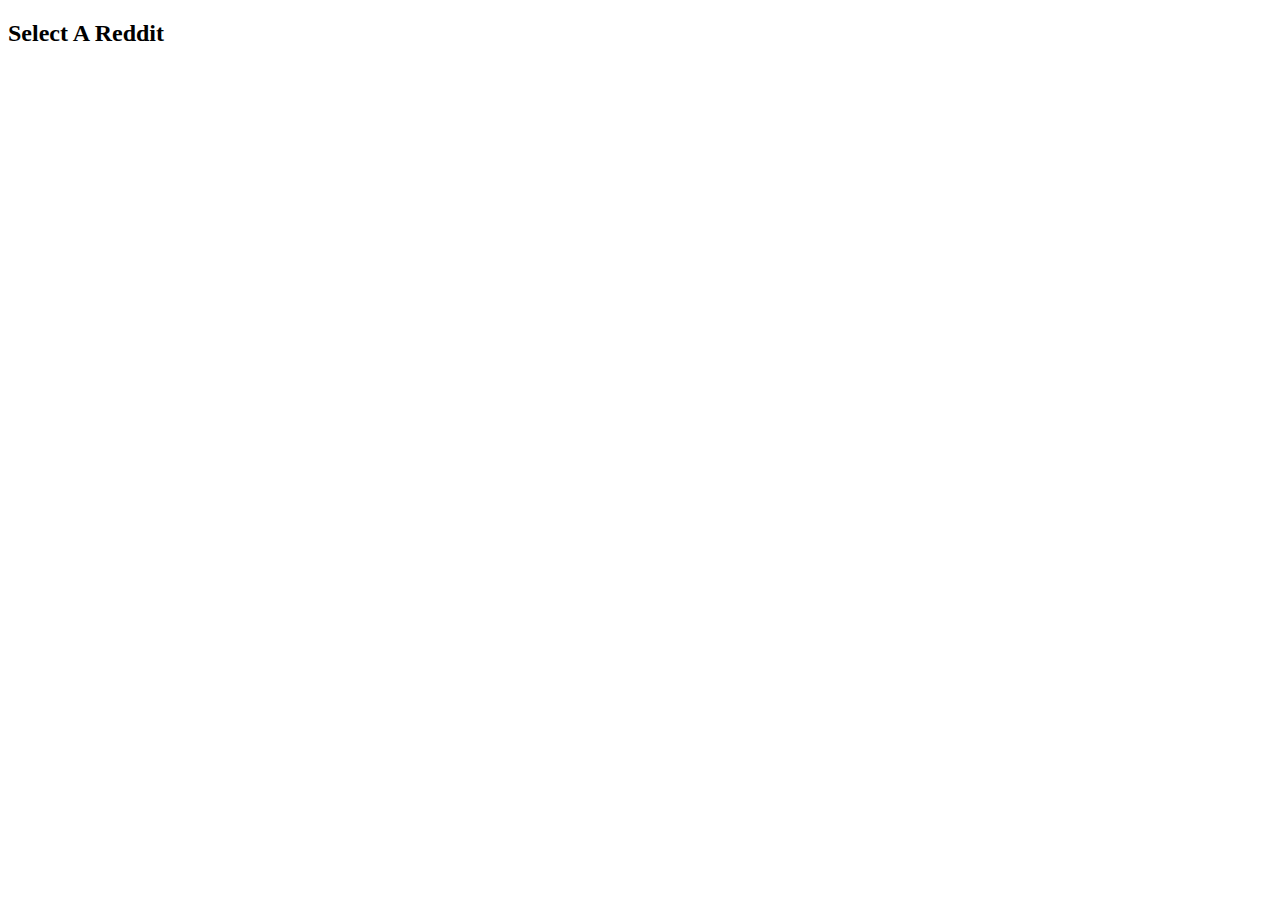
==== commit 3407dbcb: "Fix all the problems!" ====
--- a/child-browser/reddithotness/www/index.html
+++ b/child-browser/reddithotness/www/index.html
@@ -2,105 +2,110 @@
 <html>
   <head>
   <title></title>
-  
+
     <meta name="viewport" content="width=device-width, initial-scale=1.0, maximum-scale=1.0, user-scalable=no;" />
-	<meta charset="utf-8">
+    <meta charset="utf-8">
 
-	<link rel="stylesheet" href="kendo.mobile.all.min.css" type="text/css" media="screen" />
-	<link rel="stylesheet" href="style.css" type="text/css" media="screen" />
+    <link rel="stylesheet" href="kendo.mobile.all.min.css" type="text/css" media="screen" />
+    <link rel="stylesheet" href="style.css" type="text/css" media="screen" />
 
-	<!-- iPad/iPhone specific css below, add after your main css >
-	<link rel="stylesheet" media="only screen and (max-device-width: 1024px)" href="ipad.css" type="text/css" />		
-	<link rel="stylesheet" media="only screen and (max-device-width: 480px)" href="iphone.css" type="text/css" />		
-	-->
-	<!-- If your application is targeting iOS BEFORE 4.0 you MUST put json2.js from http://www.JSON.org/json2.js into your www directory and include it here -->
-	<script type="text/javascript" charset="utf-8" src="cordova-1.5.0.js"></script>
-	<script type="text/javascript" charset="utf-8" src="ChildBrowser.js"></script>
+    <!-- iPad/iPhone specific css below, add after your main css >
+    <link rel="stylesheet" media="only screen and (max-device-width: 1024px)" href="ipad.css" type="text/css" />
+    <link rel="stylesheet" media="only screen and (max-device-width: 480px)" href="iphone.css" type="text/css" />
+    -->
+    <!-- If your application is targeting iOS BEFORE 4.0 you MUST put json2.js from http://www.JSON.org/json2.js into your www directory and include it here -->
+    <script type="text/javascript" charset="utf-8" src="cordova-1.5.0.js"></script>
+    <script type="text/javascript" charset="utf-8" src="ChildBrowser.js"></script>
     <script type="text/javascript">
 
 
-	// If you want to prevent dragging, uncomment this section
-	/*
-	function preventBehavior(e) 
-	{ 
-      e.preventDefault(); 
+    // If you want to prevent dragging, uncomment this section
+    /*
+    function preventBehavior(e)
+    {
+      e.preventDefault();
     };
-	document.addEventListener("touchmove", preventBehavior, false);
-	*/
-	
-	/* If you are supporting your own protocol, the var invokeString will contain any arguments to the app launch.
-	see http://iphonedevelopertips.com/cocoa/launching-your-own-application-via-a-custom-url-scheme.html
-	for more details -jm */
-	/*
-	function handleOpenURL(url)
-	{
-		// TODO: do something with the url passed in.
-	}
-	*/
-	
-	function onBodyLoad()
-	{		
-		document.addEventListener("deviceready", onDeviceReady, false);
-	}
-	
-	/* When this function is called, Cordova has been initialized and is ready to roll */
-	/* If you are supporting your own protocol, the var invokeString will contain any arguments to the app launch.
-	see http://iphonedevelopertips.com/cocoa/launching-your-own-application-via-a-custom-url-scheme.html
-	for more details -jm */
-	function onDeviceReady()
-	{
+    document.addEventListener("touchmove", preventBehavior, false);
+    */
 
-	}
-    
+    /* If you are supporting your own protocol, the var invokeString will contain any arguments to the app launch.
+    see http://iphonedevelopertips.com/cocoa/launching-your-own-application-via-a-custom-url-scheme.html
+    for more details -jm */
+    /*
+    function handleOpenURL(url)
+    {
+        // TODO: do something with the url passed in.
+    }
+    */
+
+    function onBodyLoad()
+    {
+        document.addEventListener("deviceready", onDeviceReady, false);
+    }
+
+    /* When this function is called, Cordova has been initialized and is ready to roll */
+    /* If you are supporting your own protocol, the var invokeString will contain any arguments to the app launch.
+    see http://iphonedevelopertips.com/cocoa/launching-your-own-application-via-a-custom-url-scheme.html
+    for more details -jm */
+    function onDeviceReady()
+    {
+
+    }
+
     </script>
   </head>
-  <body onload="onBodyLoad()">
-	<body>
-		<div data-role="view" id="dark-theme" data-title="Reddit Hotness">
-	      	<div data-role="header">
-				<div data-role="navbar"><img src="images/header.png" />Reddit Hotness</div>	
-			</div>
-			<ul id="popular_news" data-role="listview" data-style="inset"></ul>
-			<div data-role="footer">
-				<div data-role="tabstrip" id="tabstrip">
-					<a data-icon="favorites" href="#">Hot</a>
-                    <a data-icon="mostrecent" href="#">New</a>
-                    <a data-icon="trash" href="#">Drama</a>
-					<a data-icon="settings" href="#">Settings</a>
-				</div>
-			</div>
-		</div>
-	  </body>
+    <body onload="onBodyLoad()">
 
-	  <script id="template" type="text/x-kendo-template">
-		# if ( data.title.length > 60 ) {
-			data.title = data.title.substring(0,60) + "..."
-		} #
-		<div class="story">
-			<div class="points">
-				<div>
-	 				<div class="big blue">${score}</div>
-	    		</div>
-			</div>
-			<div class="link">
-				<span data-url="${url}" onClick="app.goToUrl(this)">${title}</span>
-			</div>
-		</div>
-	  </script>
+        <div data-role="view" data-layout="main-layout" id="hot" data-init="app.initPopularViews">
+            <ul id="popular_news" data-role="listview" data-style="inset"></ul>
+        </div>
+        <div data-role="view" data-layout="main-layout" id="new"></div>
+        <div data-role="view" data-layout="main-layout" id="drama"></div>
+        <div data-role="view" data-layout="main-layout" id="settings" data-init="app.initSelectReddit">
+            <h2>Select A Reddit</h2>
+            <ul id="select-a-reddit" data-role="listview"></ul>
+        </div>
 
-	  <script src="jquery.min.js"></script>
-	  <script src="kendo.mobile.min.js"></script>
-	  <script src="app.js"></script>
 
-	  <script>
+        <div id="dark-theme" data-role="layout" data-id="main-layout" data-title="Reddit Hotness">
+            <div data-role="header">
+                <div data-role="navbar"><img src="images/header.png" />Reddit Hotness</div>
+            </div>
+            <div data-role="footer">
+                <div data-role="tabstrip" id="tabstrip">
+                    <a data-icon="favorites" href="#hot">Hot</a>
+                    <a data-icon="mostrecent" href="#new">New</a>
+                    <a data-icon="trash" href="#drama">Drama</a>
+                    <a data-icon="settings" href="#settings">Settings</a>
+                </div>
+            </div>
+        </div>
 
-		$(function() {
+    </body>
 
-			app.init();
+      <script id="template" type="text/x-kendo-template">
+        # if ( data.title.length > 60 ) {
+            data.title = data.title.substring(0,60) + "..."
+        } #
+        <div class="story">
+            <div class="points">
+                <div>
+                    <div class="big blue">${score}</div>
+                </div>
+            </div>
+            <div class="link">
+                <span data-url="${url}" onClick="app.goToUrl(this)">${title}</span>
+            </div>
+        </div>
+      </script>
 
-		});
+      <script src="jquery.min.js"></script>
+      <script src="kendo.all.min.js"></script>
+      <script src="app.js"></script>
 
-			
-
-	  </script>
+      <script>
+          $(function() {
+              app.init();
+          });
+      </script>
 </html>
